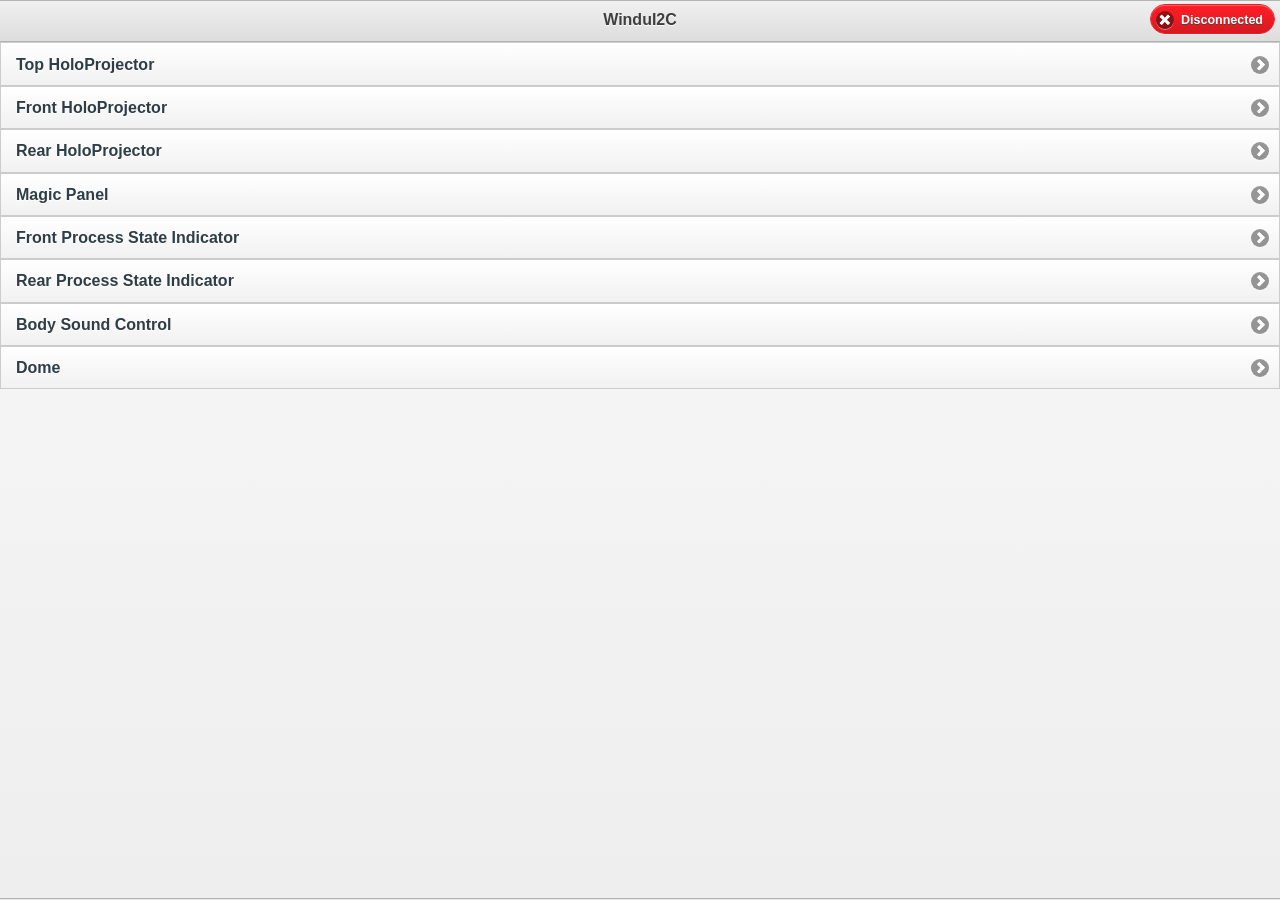
==== wwwTest/index.html @ 6a97ef29 "Added ethernet test website and tools" ====
<html>
<head>
	<meta charset='UTF-8' />
	<title>Windu I2C Device Manager</title>
	<meta name='viewport' content='width=device-width, initial-scale=1'>
	<link href='css/jqm-132.css' rel='stylesheet' />
    <link href="css/HP.css" rel="stylesheet" />
</head>
<body>
	<script src='js/jq-203.js' type='text/javascript'></script>
	<script src='js/jqm-132.js' type='text/javascript'></script>
	
	<script>
		//------------------------------------------------------------------------
		// COMMON FOOTER
		//------------------------------------------------------------------------
		$(document).ready(function() {
			var theFooter = $('#contantfooter-wrapper').html();
  			var allPages = $('div[data-role="page"]');

			for (var i = 1; i < allPages.length; i++) {
				allPages[i].innerHTML = allPages[i].innerHTML + theFooter;
			}
			
			SetConnectedIcon(0);
			WebSocketConnect();
		});
	
		//------------------------------------------------------------------------
		// SOCKET FUNCTIONS
		//------------------------------------------------------------------------
		var socket;
		//var host = "ws://82.50.68.51/";
		var host = "ws://192.168.1.82/";

		function WebSocketConnect() {
			try {
				console.log("Attempting to connect...");
				socket = new WebSocket(host);
				socket.onopen = function(openEvent) {
					console.log("SOCKET OPEN");
					SetConnectedIcon(1);
				};
				socket.onerror = function(errorEvent) {
					console.log("SOCKET ERROR - CODE: " + errorEvent.code + " - REASON: " + errorEvent.reason);
					SetConnectedIcon(0);
				};
				socket.onmessage = function(messageEvent) {
					console.log("SOCKET MESSAGE");
					console.log(messageEvent.data);
					
					// get the command and the value
					var data = messageEvent.data.split('/');
					console.log(data[0]);
					console.log(data[1]);
					
					if (data[0] == "130") {
						var newVolume = parseInt(data[1]);
						SetBodyVolume(newVolume);
					}
						
					SetConnectedIcon(0);
				};
				socket.onclose = function(closeEvent) {
					console.log("CLOSE SOCKET");
					console.log("CLOSE EVENT CODE:" + closeEvent.code);
					console.log("CLOSE EVENT REASON:" + closeEvent.reason);
					SetConnectedIcon(0);
				};
			} catch(exception) {
				console.log("EXCEPTION: " + exception);
			}				
		}
		
		function WebSocketDisconnect() {
			socket.close();
		}
		
		function SendCommand(command) {
		    console.log(command);
			socket.send(command);
		}
		
		
		function SetConnectedIcon(isConnected) {
			if (isConnected == 0) {
				$(".connectButton").buttonMarkup({ icon: "delete" }).buttonMarkup({theme: 'c'});
				$(".connectButton .ui-btn-text").text("Disconnected");
			}
			else {
				$(".connectButton").buttonMarkup({ icon: "check" }).buttonMarkup({theme: 'd'});
				$(".connectButton .ui-btn-text").text("Connected");
			}
		}
		
		window.onbeforeunload = WebSocketDisconnect;
		
		//------------------------------------------------------------------------
		// SOUND FUNCTIONS
		//------------------------------------------------------------------------
		var bodyVolume = 100;

		$(document).on('slidestop', '#bodyVolume', function(event, ui) {
		    var newVolume = $("#bodyVolume").val();
			
		    if (bodyVolume != newVolume) {
				bodyVolume = newVolume;
				SendCommand("131/" + newVolume);
			}
		});		
		
		function BodyPlaySound() {
		    var soundCommand = $('#bodySoundSelection').val();
			
		    if (soundCommand.match("^Choose"))
			    return;
				
		    SendCommand(soundCommand);
		}
		
		function BodyStopSound() {
			SendCommand('130/0');
		}
		
		function SetBodyVolume(newVolume) {
			$("#bodyVolume").val(newVolume);
			$("#bodyVolume").slider('refresh');
		}
		
		//------------------------------------------------------------------------
		// MAGIC PANEL FUNCTIONS
		//------------------------------------------------------------------------
		var magicPanelBrightness = 15;

		$(document).on('change', '#magicPanelBrightness', function(event, ui) {
		    var newBrightness = $("#magicPanelBrightness").val();
			
		    if (magicPanelBrightness != newBrightness) {
				magicPanelBrightness = newBrightness;
				SendCommand("20/2/" + newBrightness);
			}
		});
		
		//------------------------------------------------------------------------
		// PSI FUNCTIONS
		//------------------------------------------------------------------------
		var rearPSIBrightness = 15;
		var frontPSIBrightness = 15;
		
		$(document).on('change', '#frontPSIBrightness', function(event, ui) {
		    var newBrightness = $("#frontPSIBrightness").val();
			
		    if (frontPSIBrightness != newBrightness) {
				frontPSIBrightness = newBrightness;
				SendCommand("11/1/2/" + newBrightness);
			}
		});		
		
		$(document).on('change', '#rearPSIBrightness', function(event, ui) {
		    var newBrightness = $("#rearPSIBrightness").val();
			
		    if (rearPSIBrightness != newBrightness) {
				rearPSIBrightness = newBrightness;
				SendCommand("10/1/2/" + newBrightness);
			}
		});		
		
		//------------------------------------------------------------------------
		// LOGIC FUNCTIONS
		//------------------------------------------------------------------------
		var rearLogicBrightness = 15;
		var frontLogicBrightness = 15;
		
		$(document).on('change', '#frontLogicBrightness', function(event, ui) {
		    var newBrightness = $("#frontLogicBrightness").val();
			
		    if (frontLogicBrightness != newBrightness) {
				frontLogicBrightness = newBrightness;
				SendCommand("11/0/2/" + newBrightness);
			}
		});		
		
		$(document).on('change', '#rearLogicBrightness', function(event, ui) {
		    var newBrightness = $("#rearLogicBrightness").val();
			
		    if (rearLogicBrightness != newBrightness) {
				rearLogicBrightness = newBrightness;
				SendCommand("10/0/2/" + newBrightness);
			}
		});		
	</script>
	
	<div data-role='page' id='StartPage'>
		<div data-role='header'>
			<h1>WinduI2C</h1>
			<a href="" class="connectButton ui-btn-right" data-icon="delete" data-theme="c" onClick="WebSocketConnect();">Disconnected</a>		
		</div>
		<div data-role='content'>
			<ul data-role='listview'>
				<li data-theme="a"><a href='#TopHPPage'>Top HoloProjector</a></li>
				<li data-theme="a"><a href='#FrontHPPagge'>Front HoloProjector</a></li>
				<li data-theme="a"><a href='#RearHPPage'>Rear HoloProjector</a></li>
				<li data-theme="a"><a href='#MagicPanelPage'>Magic Panel</a></li>
<!--				<li data-theme="a"><a href='#FrontTopLogic'>Front Top Logic</a></li>-->
<!--				<li data-theme="a"><a href='#FrontBottomLogic'>Front Bottom Logic</a></li>-->
				<li data-theme="a"><a href='#FrontPSI'>Front Process State Indicator</a></li>
<!--				<li data-theme="a"><a href='#RearLogic'>Rear Logic</a></li>-->
				<li data-theme="a"><a href='#RearPSI'>Rear Process State Indicator</a></li>
				<li data-theme="a"><a href='#BodySoundPage'>Body Sound Control</a></li>
				<li data-theme="a"><a href='#DomePage'>Dome</a></li>
			</ul>
		</div>
		<footer id="contantfooter-wrapper">
			<div data-role='footer'data-position='fixed' data-id="commonFooter">
				<table>
					<tr>
<!--						<td><img src="http://82.50.68.50:8090/?action=stream" width="200"></td>-->
					</tr>
				</table>
			</div>
		</footer>
	</div>
	
	<div data-role='page' id='DomePage' data-add-back-btn='true'>
		<div data-role='header'>
			<h1>Dome</h1>
			<a href="" class="connectButton ui-btn-right" data-icon="delete" data-theme="c" onClick="WebSocketConnect();">Disconnected</a>		
		</div>	
		<div data-role="content">
			<a href="#" data-role="button" data-mini="true" data-theme="c" onClick='SendCommand("128/0");'>LEFT</a>
			<a href="#" data-role="button" data-mini="true" data-theme="c" onClick='SendCommand("128/127");'>STOP</a>
			<a href="#" data-role="button" data-mini="true" data-theme="c" onClick='SendCommand("128/255");'>RIGHT</a>
		</div>
	</div>	
	
	<div data-role='page' id='TopHPPage' data-add-back-btn='true'>
		<div data-role='header'>
			<h1>Top HoloProjector</h1>
			<a href="" class="connectButton ui-btn-right" data-icon="delete" data-theme="c" onClick="WebSocketConnect();">Disconnected</a>		
		</div>
		<div data-role="content">
			<fieldset data-role="controlgroup" data-type="horizontal" data-mini="true">
			    <input type="radio" name="Device26ColorChoice" id="Device26ColorChoiceOff" data-theme="a" onClick='SendCommand("26/2");'>
				<label for="Device26ColorChoiceOff">Off</label>
			    <input type="radio" name="Device26ColorChoice" id="Device26ColorChoiceWhite" data-theme="b" onClick='SendCommand("26/1");'>
				<label for="Device26ColorChoiceWhite">White</label>
			    <input type="radio" name="Device26ColorChoice" id="Device26ColorChoiceRed" data-theme="c" onClick='SendCommand("26/4");'>
				<label for="Device26ColorChoiceRed">Red</label>
			    <input type="radio" name="Device26ColorChoice" id="Device26ColorChoiceMagenta" data-theme="f" onClick='SendCommand("26/13");'>
				<label for="Device26ColorChoiceMagenta">Magenta</label>
			    <input type="radio" name="Device26ColorChoice" id="Device26ColorChoiceGreen" data-theme="d" onClick='SendCommand("26/5");'>
				<label for="Device26ColorChoiceGreen">Green</label>
			    <input type="radio" name="Device26ColorChoice" id="Device26ColorChoiceYellow" data-theme="g" onClick='SendCommand("26/8");'>
				<label for="Device26ColorChoiceYellow">Yellow</label>
			    <input type="radio" name="Device26ColorChoice" id="Device26ColorChoiceBlue" data-theme="e" onClick='SendCommand("26/6");'>
				<label for="Device26ColorChoiceBlue">Blue</label>
			    <input type="radio" name="Device26ColorChoice" id="Device26ColorChoiceCyan" data-theme="h" onClick='SendCommand("26/7");'>
				<label for="Device26ColorChoiceCyan">Cyan</label>
			    <input type="radio" name="Device26ColorChoice" id="Device26ColorChoiceAlarm" data-theme="a" onClick='SendCommand("26/3");'>
				<label for="Device26ColorChoiceAlarm">Alarm</label>
			    <input type="radio" name="Device26ColorChoice" id="Device26ColorChoiceLeia" data-theme="a" onClick='SendCommand("26/9");'>
				<label for="Device26ColorChoiceLeia">Leia</label>
			    <input type="radio" name="Device26ColorChoice" id="Device26ColorChoiceDisco" data-theme="a" onClick='SendCommand("26/10");'>
				<label for="Device26ColorChoiceDisco">Disco</label>
			    <input type="radio" name="Device26ColorChoice" id="Device26ColorChoiceFailure" data-theme="a" onClick='SendCommand("26/11");'>
				<label for="Device26ColorChoiceFailure">Failure</label>
			</fieldset>
		</div>
	</div>
	
	<div data-role='page' id='FrontHPPagge' data-add-back-btn='true'>
		<div data-role='header'>
			<h1>Front HoloProjector</h1>
			<a href="" class="connectButton ui-btn-right" data-icon="delete" data-theme="c" onClick="WebSocketConnect();">Disconnected</a>		
		</div>
		<div data-role="content">
			<h1>Color</h1>
			<fieldset data-role="controlgroup" data-type="horizontal" data-mini="true">
			    <input type="radio" name="Device26ColorChoice" id="Device26ColorChoiceBlack" data-theme="b" onClick='SendCommand("25/1");'>
				<label for="Device26ColorChoiceBlack">Black</label>
			    <input type="radio" name="Device26ColorChoice" id="Device26ColorChoiceWhite" data-theme="b" onClick='SendCommand("25/2");'>
				<label for="Device26ColorChoiceWhite">White</label>
			    <input type="radio" name="Device26ColorChoice" id="Device26ColorChoiceRed" data-theme="b" onClick='SendCommand("25/3");'>
				<label for="Device26ColorChoiceRed">Red</label>
			    <input type="radio" name="Device26ColorChoice" id="Device26ColorChoiceGreen" data-theme="b" onClick='SendCommand("25/4");'>
				<label for="Device26ColorChoiceGreen">Green</label>
			    <input type="radio" name="Device26ColorChoice" id="Device26ColorChoiceBlue" data-theme="b" onClick='SendCommand("25/5");'>
				<label for="Device26ColorChoiceBlue">Blue</label>
			    <input type="radio" name="Device26ColorChoice" id="Device26ColorChoiceMagenta" data-theme="b" onClick='SendCommand("25/6");'>
				<label for="Device26ColorChoiceMagenta">Magenta</label>
			    <input type="radio" name="Device26ColorChoice" id="Device26ColorChoiceYellow" data-theme="b" onClick='SendCommand("25/7");'>
				<label for="Device26ColorChoiceYellow">Yellow</label>
			    <input type="radio" name="Device26ColorChoice" id="Device26ColorChoiceCyan" data-theme="b" onClick='SendCommand("25/8");'>
				<label for="Device26ColorChoiceCyan">Cyan</label>
			    <input type="radio" name="Device26ColorChoice" id="Device26ColorChoiceCustom" data-theme="b" onClick='SendCommand("25/9/" + $("#Device26RedSlider").val() + "/" + $("#Device26GreenSlider").val() + "/" + $("#Device26BlueSlider").val());'>
				<label for="Device26ColorChoiceCustom">Custom</label>
			</fieldset>			
			<fieldset>
				<label for="Device26RedSlider">Red:</label>
				<input data-theme="b" type="range" name="Device26RedSlider" id="Device26RedSlider" min="0" max="255" value="255">
				<label for="Device26GreenSlider">Green:</label>
				<input data-theme="b" type="range" name="Device26GreenSlider" id="Device26GreenSlider" min="0" max="255" value="255">
				<label for="Device26BlueSlider">Blue:</label>
				<input data-theme="b" type="range" name="Device26BlueSlider" id="Device26BlueSlider" min="0" max="255" value="255">
			</fieldset>
			<h1>Activity Modes</h1>
			<fieldset data-role="controlgroup" data-type="horizontal" data-mini="true">
			    <input type="radio" name="Device25ActivityModes" id="Device25ActivityModeOff" data-theme="b" onClick='SendCommand("25/20");'>
				<label for="Device25ActivityModeOff">Off</label>
			    <input type="radio" name="Device25ActivityModes" id="Device25ActivityModeOn" data-theme="b" onClick='SendCommand("25/21");'>
				<label for="Device25ActivityModeOn">On</label>
			    <input type="radio" name="Device25ActivityModes" id="Device25ActivityModeAlarm" data-theme="b" onClick='SendCommand("25/22");'>
				<label for="Device25ActivityModeAlarm">Alarm</label>
			    <input type="radio" name="Device25ActivityModes" id="Device25ActivityModeLeia" data-theme="b" onClick='SendCommand("25/23");'>
				<label for="Device25ActivityModeLeia">Leia</label>
			    <input type="radio" name="Device25ActivityModes" id="Device25ActivityModeDisco" data-theme="b" onClick='SendCommand("25/24");'>
				<label for="Device25ActivityModeDisco">Disco</label>
			    <input type="radio" name="Device25ActivityModes" id="Device25ActivityModeFailure" data-theme="b" onClick='SendCommand("25/25");'>
				<label for="Device25ActivityModeFailure">Failure</label>
			</fieldset>
			<h1>Servo Single</h1>
			<fieldset data-role="controlgroup" data-type="horizontal" data-mini="true">
			    <input type="radio" name="Device25ServoSingle" id="Device25ServoSingleXLeft" data-theme="b" onClick='SendCommand("25/40");'>
				<label for="Device25ServoSingleXLeft">X-Left</label>
			    <input type="radio" name="Device25ServoSingle" id="Device25ServoSingleXCenter" data-theme="b" onClick='SendCommand("25/41");'>
				<label for="Device25ServoSingleXCenter">X-Center</label>
			    <input type="radio" name="Device25ServoSingle" id="Device25ServoSingleXRight" data-theme="b" onClick='SendCommand("25/42");'>
				<label for="Device25ServoSingleXRight">X-Right</label>
			    <input type="radio" name="Device25ServoSingle" id="Device25ServoSingleYLeft" data-theme="b" onClick='SendCommand("25/43");'>
				<label for="Device25ServoSingleYLeft">Y-Left</label>
			    <input type="radio" name="Device25ServoSingle" id="Device25ServoSingleYCenter" data-theme="b" onClick='SendCommand("25/44");'>
				<label for="Device25ServoSingleYCenter">Y-Center</label>
			    <input type="radio" name="Device25ServoSingle" id="Device25ServoSingleYRight" data-theme="b" onClick='SendCommand("25/45");'>
				<label for="Device25ServoSingleYRight">Y-Right</label>
			    <input type="radio" name="Device25ServoSingle" id="Device25ServoSingleXCustom" data-theme="b" onClick='SendCommand("25/46/" + $("#Device25ServoSingleCustom").val());'>
				<label for="Device25ServoSingleXCustom">X-Custom</label>
			    <input type="radio" name="Device25ServoSingle" id="Device25ServoSingleYCustom" data-theme="b" onClick='SendCommand("25/47/" + $("#Device25ServoSingleCustom").val());'>
				<label for="Device25ServoSingleYCustom">Y-Custom</label>
			</fieldset>
			<fieldset>
				<label for="Device25ServoSingleCustom">Value:</label>
				<input data-theme="b" type="range" name="Device25ServoSingleCustom" id="Device25ServoSingleCustom" min="20" max="160" value="90">
			</fieldset>
			<h1>Servo Combined</h1>
			<fieldset data-role="controlgroup" data-type="horizontal" data-mini="true">
			    <input type="radio" name="Device25ServoCombined" id="Device25ServoCombinedTopLeft" data-theme="b" onClick='SendCommand("25/50");'>
				<label for="Device25ServoCombinedTopLeft">TopLeft</label>
			    <input type="radio" name="Device25ServoCombined" id="Device25ServoCombinedTopCenter" data-theme="b" onClick='SendCommand("25/51");'>
				<label for="Device25ServoCombinedTopCenter">TopCenter</label>
			    <input type="radio" name="Device25ServoCombined" id="Device25ServoCombinedTopRight" data-theme="b" onClick='SendCommand("25/52");'>
				<label for="Device25ServoCombinedTopRight">TopRight</label>
			    <input type="radio" name="Device25ServoCombined" id="Device25ServoCombinedCenterLeft" data-theme="b" onClick='SendCommand("25/53");'>
				<label for="Device25ServoCombinedCenterLeft">CenterLeft</label>
			    <input type="radio" name="Device25ServoCombined" id="Device25ServoCombinedCenterCenter" data-theme="b" onClick='SendCommand("25/54");'>
				<label for="Device25ServoCombinedCenterCenter">CenterCenter</label>
			    <input type="radio" name="Device25ServoCombined" id="Device25ServoCombinedCenterRight" data-theme="b" onClick='SendCommand("25/55");'>
				<label for="Device25ServoCombinedCenterRight">CenterRight</label>
			    <input type="radio" name="Device25ServoCombined" id="Device25ServoCombinedBottomLeft" data-theme="b" onClick='SendCommand("25/56");'>
				<label for="Device25ServoCombinedBottomLeft">BottomLeft</label>
			    <input type="radio" name="Device25ServoCombined" id="Device25ServoCombinedBottomCenter" data-theme="b" onClick='SendCommand("25/57");'>
				<label for="Device25ServoCombinedBottomCenter">BottomCenter</label>
			    <input type="radio" name="Device25ServoCombined" id="Device25ServoCombinedBottomRight" data-theme="b" onClick='SendCommand("25/58");'>
				<label for="Device25ServoCombinedBottomRight">BottomRight</label>
			    <input type="radio" name="Device25ServoCombined" id="Device25ServoCombinedBoth" data-theme="b" onClick='SendCommand("25/59/" + $("#Device25ServoCombinedCustomX").val() + "/" + $("#Device25ServoCombinedCustomY").val());'>
				<label for="Device25ServoCombinedBoth">Both</label>
			</fieldset>
			<fieldset>
				<label for="Device25ServoCombinedCustomX">X-Value:</label>
				<input data-theme="b" type="range" name="Device25ServoCombinedCustomX" id="Device25ServoCombinedCustomX" min="20" max="160" value="90">
				<label for="Device25ServoCombinedCustomY">Y-Value:</label>
				<input data-theme="b" type="range" name="Device25ServoCombinedCustomY" id="Device25ServoCombinedCustomY" min="20" max="160" value="90">
			</fieldset>
			<h1>Twitch</h1>
			<fieldset data-role="controlgroup" data-type="horizontal" data-mini="true">
			    <input type="radio" name="Device25Twitch" id="Device25TwitchOff" data-theme="b" onClick='SendCommand("25/60");'>
				<label for="Device25TwitchOff">Off</label>
			    <input type="radio" name="Device25Twitch" id="Device25TwitchOn" data-theme="b" onClick='SendCommand("25/61");'>
				<label for="Device25TwitchOn">On</label>
			    <input type="radio" name="Device25Twitch" id="Device25TwitchFrequency" data-theme="b" onClick='SendCommand("25/62/" + $("#Device25TwitchFrequencySlider").val());'>
				<label for="Device25TwitchFrequency">Frequency</label>
			</fieldset>
			<fieldset>
				<label for="Device25TwitchFrequencySlider">Value:</label>
				<input data-theme="b" type="range" name="Device25TwitchFrequencySlider" id="Device25TwitchFrequencySlider" min="0" max="255" value="90">
			</fieldset>
		</div>
	</div>
	
	<div data-role='page' id='RearHPPage' data-add-back-btn='true'>
		<div data-role='header'>
			<h1>Rear HoloProjector</h1>
			<a href="" class="connectButton ui-btn-right" data-icon="delete" data-theme="c" onClick="WebSocketConnect();">Disconnected</a>		
		</div>
		<div data-role="content">
			<fieldset data-role="controlgroup" data-type="horizontal" data-mini="true">
			    <input type="radio" name="Device26ColorChoice" id="Device26ColorChoiceOff" data-theme="a" onClick='SendCommand("27/2");'>
				<label for="Device26ColorChoiceOff">Off</label>
			    <input type="radio" name="Device26ColorChoice" id="Device26ColorChoiceWhite" data-theme="b" onClick='SendCommand("27/1");'>
				<label for="Device26ColorChoiceWhite">White</label>
			    <input type="radio" name="Device26ColorChoice" id="Device26ColorChoiceRed" data-theme="c" onClick='SendCommand("27/4");'>
				<label for="Device26ColorChoiceRed">Red</label>
			    <input type="radio" name="Device26ColorChoice" id="Device26ColorChoiceMagenta" data-theme="f" onClick='SendCommand("27/13");'>
				<label for="Device26ColorChoiceMagenta">Magenta</label>
			    <input type="radio" name="Device26ColorChoice" id="Device26ColorChoiceGreen" data-theme="d" onClick='SendCommand("27/5");'>
				<label for="Device26ColorChoiceGreen">Green</label>
			    <input type="radio" name="Device26ColorChoice" id="Device26ColorChoiceYellow" data-theme="g" onClick='SendCommand("27/8");'>
				<label for="Device26ColorChoiceYellow">Yellow</label>
			    <input type="radio" name="Device26ColorChoice" id="Device26ColorChoiceBlue" data-theme="e" onClick='SendCommand("27/6");'>
				<label for="Device26ColorChoiceBlue">Blue</label>
			    <input type="radio" name="Device26ColorChoice" id="Device26ColorChoiceCyan" data-theme="h" onClick='SendCommand("27/7");'>
				<label for="Device26ColorChoiceCyan">Cyan</label>
			    <input type="radio" name="Device26ColorChoice" id="Device26ColorChoiceAlarm" data-theme="a" onClick='SendCommand("27/3");'>
				<label for="Device26ColorChoiceAlarm">Alarm</label>
			    <input type="radio" name="Device26ColorChoice" id="Device26ColorChoiceLeia" data-theme="a" onClick='SendCommand("27/9");'>
				<label for="Device26ColorChoiceLeia">Leia</label>
			    <input type="radio" name="Device26ColorChoice" id="Device26ColorChoiceDisco" data-theme="a" onClick='SendCommand("27/10");'>
				<label for="Device26ColorChoiceDisco">Disco</label>
			    <input type="radio" name="Device26ColorChoice" id="Device26ColorChoiceFailure" data-theme="a" onClick='SendCommand("27/11");'>
				<label for="Device26ColorChoiceFailure">Failure</label>
			</fieldset>
		</div>
	</div>	
	
	<div data-role='page' id='MagicPanelPage' data-add-back-btn='true'>
		<div data-role='header'>
			<h1>Magic Panel</h1>
			<a href="" class="connectButton ui-btn-right" data-icon="delete" data-theme="c" onClick="WebSocketConnect();">Disconnected</a>		
		</div>
		<div data-role="content">
			<fieldset data-role="controlgroup" data-type="horizontal" data-mini="true">
			    <input type="radio" name="Device20Choice" id="Device20Off" data-theme="a" onClick='SendCommand("20/1");'>
				<label for="Device20Off">Off</label>
			    <input type="radio" name="Device20Choice" id="Device20On" data-theme="a" onClick='SendCommand("20/0");'>
				<label for="Device20On">On</label>
			    <input type="radio" name="Device20Choice" id="Device20Random" data-theme="a" onClick='SendCommand("20/4");'>
				<label for="Device20Random">Random</label>
			    <input type="radio" name="Device20Choice" id="Device20Alarm" data-theme="a" onClick='SendCommand("20/3/0");'>
				<label for="Device20Alarm">Alarm</label>
			    <input type="radio" name="Device20Choice" id="Device20TopBottom" data-theme="a" onClick='SendCommand("20/3/1");'>
				<label for="Device20TopBottom">Top Bottom</label>
			    <input type="radio" name="Device20Choice" id="Device20LeftRight" data-theme="a" onClick='SendCommand("20/3/2");'>
				<label for="Device20LeftRight">Left Right</label>
			    <input type="radio" name="Device20Choice" id="Device20Quad" data-theme="a" onClick='SendCommand("20/3/3");'>
				<label for="Device20Quad">Quad</label>
			    <input type="radio" name="Device20Choice" id="Device20QuadCounterClockwise" data-theme="a" onClick='SendCommand("20/3/4");'>
				<label for="Device20QuadCounterClockwise">Quad Counter-clockwise</label>
			    <input type="radio" name="Device20Choice" id="Device20QuadClockwise" data-theme="a" onClick='SendCommand("20/3/5");'>
				<label for="Device20QuadClockwise">Quad Clockwise</label>
			    <input type="radio" name="Device20Choice" id="Device20HorizontalUp" data-theme="a" onClick='SendCommand("20/3/6");'>
				<label for="Device20HorizontalUp">Horizontal Up</label>
			    <input type="radio" name="Device20Choice" id="Device20HorizontalDown" data-theme="a" onClick='SendCommand("20/3/7");'>
				<label for="Device20HorizontalDown">Horizontal Down</label>
			    <input type="radio" name="Device20Choice" id="Device20HorizontalOscillate" data-theme="a" onClick='SendCommand("20/3/8");'>
				<label for="Device20HorizontalOscillate">Horizontal Oscillate</label>
			    <input type="radio" name="Device20Choice" id="Device20VerticalUp" data-theme="a" onClick='SendCommand("20/3/9");'>
				<label for="Device20VerticalUp">Vertical Up</label>
			    <input type="radio" name="Device20Choice" id="Device20VerticalDown" data-theme="a" onClick='SendCommand("20/3/10");'>
				<label for="Device20VerticalDown">Vertical Down</label>
			    <input type="radio" name="Device20Choice" id="Device20VerticalOscillate" data-theme="a" onClick='SendCommand("20/3/11");'>
				<label for="Device20VerticalOscillate">Vertical Oscillate</label>
			    <input type="radio" name="Device20Choice" id="Device20PixelOne" data-theme="a" onClick='SendCommand("20/3/12");'>
				<label for="Device20PixelOne">Pixel One</label>
			    <input type="radio" name="Device20Choice" id="Device20PixelTwo" data-theme="a" onClick='SendCommand("20/3/13");'>
				<label for="Device20PixelTwo">Pixel Two</label>
			    <input type="radio" name="Device20Choice" id="Device20PixelRandom" data-theme="a" onClick='SendCommand("20/3/14");'>
				<label for="Device20PixelRandom">Pixel Random</label>
			    <input type="radio" name="Device20Choice" id="Device20String" data-theme="a" onClick='SendCommand("20/3/15");'>
				<label for="Device20String">String</label>
			</fieldset>
			<div data-role="fieldcontain">
				<label for="magicPanelBrightness">Brightness:</label>
				<input data-theme="a" type="range" id="magicPanelBrightness" value="15" min="0" max="15"  />
			</div>
		</div>
	</div>	
	
	<div data-role='page' id='FrontTopLogic' data-add-back-btn='true'>
		<div data-role='header'>
			<h1>Front Top Logic</h1>
			<a href="" class="connectButton ui-btn-right" data-icon="delete" data-theme="c" onClick="WebSocketConnect();">Disconnected</a>		
		</div>
		<div data-role="content">
			Front Top Logic Content Goes Here
		</div>
	</div>	
	
	<div data-role='page' id='FrontBottomLogic' data-add-back-btn='true'>
		<div data-role='header'>
			<h1>Front Bottom Logic</h1>
			<a href="" class="connectButton ui-btn-right" data-icon="delete" data-theme="c" onClick="WebSocketConnect();">Disconnected</a>		
		</div>
		<div data-role="content">
			Front Bottom Logic Content Goes Here
		</div>
	</div>	

	<div data-role='page' id='FrontPSI' data-add-back-btn='true'>
		<div data-role='header'>
			<h1>Front Process State Indicator</h1>
			<a href="" class="connectButton ui-btn-right" data-icon="delete" data-theme="c" onClick="WebSocketConnect();">Disconnected</a>		
		</div>
		<div data-role="content">
			<fieldset data-role="controlgroup" data-type="horizontal" data-mini="true">
				<input type="radio" name="Device11Choice" id="Device11Off" data-theme="a" onClick='SendCommand("11/1/1");'>
				<label for="Device11Off">Off</label>
				<input type="radio" name="Device11Choice" id="Device11On" data-theme="a" onClick='SendCommand("11/1/0");'>
				<label for="Device11On">On</label>
				<input type="radio" name="Device11Choice" id="Device11Normal" data-theme="a" onClick='SendCommand("11/1/3/0");'>
				<label for="Device11Normal">Normal</label>
				<input type="radio" name="Device11Choice" id="Device11Alarm" data-theme="a" onClick='SendCommand("11/1/3/1");'>
				<label for="Device11Alarm">Alarm</label>
				<input type="radio" name="Device11Choice" id="Device11Spin" data-theme="a" onClick='SendCommand("11/1/3/2");'>
				<label for="Device11Spin">Spin</label>
				<input type="radio" name="Device11Choice" id="Device11Ring" data-theme="a" onClick='SendCommand("11/1/3/3");'>
				<label for="Device11Ring">Ring</label>
				<input type="radio" name="Device11Choice" id="Device11UpDown" data-theme="a" onClick='SendCommand("11/1/3/4");'>
				<label for="Device11UpDown">UpDown</label>
				<input type="radio" name="Device11Choice" id="Device11LeftRight" data-theme="a" onClick='SendCommand("11/1/3/5");'>
				<label for="Device11LeftRight">LeftRight</label>
			</fieldset>
			<div data-role="fieldcontain">
				<label for="frontPSIBrightness">Brightness:</label>
				<input data-theme="a" type="range" id="frontPSIBrightness" value="15" min="0" max="15"  />
			</div>
		</div>
	</div>	

	<div data-role='page' id='RearLogic' data-add-back-btn='true'>
		<div data-role='header'>
			<h1>Rear Logic</h1>
			<a href="" class="connectButton ui-btn-right" data-icon="delete" data-theme="c" onClick="WebSocketConnect();">Disconnected</a>		
		</div>
		<div data-role="content">
			Rear Logic Content Goes Here
		</div>
	</div>	

	<div data-role='page' id='RearPSI' data-add-back-btn='true'>
		<div data-role='header'>
			<h1>Rear Process State Indicator</h1>
			<a href="" class="connectButton ui-btn-right" data-icon="delete" data-theme="c" onClick="WebSocketConnect();">Disconnected</a>		
		</div>
		<div data-role="content">
			<fieldset data-role="controlgroup" data-type="horizontal" data-mini="true">
				<input type="radio" name="Device10Choice" id="Device10Off" data-theme="a" onClick='SendCommand("10/1/1");'>
				<label for="Device10Off">Off</label>
				<input type="radio" name="Device10Choice" id="Device10On" data-theme="a" onClick='SendCommand("10/1/0");'>
				<label for="Device10On">On</label>
				<input type="radio" name="Device10Choice" id="Device10Normal" data-theme="a" onClick='SendCommand("10/1/3/0");'>
				<label for="Device10Normal">Normal</label>
				<input type="radio" name="Device10Choice" id="Device10Alarm" data-theme="a" onClick='SendCommand("10/1/3/1");'>
				<label for="Device10Alarm">Alarm</label>
				<input type="radio" name="Device10Choice" id="Device10Spin" data-theme="a" onClick='SendCommand("10/1/3/2");'>
				<label for="Device10Spin">Spin</label>
				<input type="radio" name="Device10Choice" id="Device10Ring" data-theme="a" onClick='SendCommand("10/1/3/3");'>
				<label for="Device10Ring">Ring</label>
				<input type="radio" name="Device10Choice" id="Device10UpDown" data-theme="a" onClick='SendCommand("10/1/3/4");'>
				<label for="Device10UpDown">UpDown</label>
				<input type="radio" name="Device10Choice" id="Device10LeftRight" data-theme="a" onClick='SendCommand("10/1/3/5");'>
				<label for="Device10LeftRight">LeftRight</label>
			</fieldset>
			<div data-role="fieldcontain">
				<label for="rearPSIBrightness">Brightness:</label>
				<input data-theme="a" type="range" id="rearPSIBrightness" value="15" min="0" max="15"  />
			</div>
		</div>
	</div>	

	<div data-role='page' id='BodySoundPage' data-add-back-btn='true'>
		<div data-role='header'>
			<h1>Body Sound Control</h1>
			<a href="" class="connectButton ui-btn-right" data-icon="delete" data-theme="c" onClick="WebSocketConnect();">Disconnected</a>		
		</div>
		<div data-role="content">
			<div data-role="fieldcontain">
				<label for="bodyVolume">Body Volume:</label>
				<input data-theme="a" type="range" id="bodyVolume" value="50" min="0" max="255" step="5" />
			</div>
			<div data-role="fieldcontain">
			    <label for="bodySoundSelection">Sound Selection:</label>
				<select name="bodySoundSelection" id="bodySoundSelection" data-theme="a" data-mini="true">
				    <option>Choose..</option>
				    <optgroup label="Common">
				        <option value="130/1">001Scream</option>
				        <option value="130/2">002Chort</option>
				        <option value="130/3">003Doodo</option>
				        <option value="130/4">004WolfW</option>
				        <option value="130/5">005Leia</option>
				        <option value="130/6">006Short</option>
				        <option value="130/7">007Patro</option>
				        <option value="130/8">008Annoy</option>
				    </optgroup>
					<optgroup label="Music">
				        <option value="130/9">009Theme</option>
				        <option value="130/10">010Canti</option>
				        <option value="130/11">011Emper</option>
				        <option value="130/12">012Choru</option>
					</optgroup>
					<optgroup label="Alarm">
				        <option value="130/13">013Alarm</option>
				        <option value="130/14">014Alarm</option>
				        <option value="130/15">015Alarm</option>
				        <option value="130/16">016Alarm</option>
					</optgroup>
					<optgroup label="Miscellaneous">
				        <option value="130/17">017Misc3</option>
				        <option value="130/18">018Misc7</option>
				        <option value="130/19">019Misc1</option>
				        <option value="130/20">020Misc1</option>
				        <option value="130/21">021Misc1</option>
				        <option value="130/22">022Misc2</option>
				        <option value="130/23">023Misc3</option>
				        <option value="130/24">024Misc3</option>
					</optgroup>
					<optgroup label="Oooh">
				        <option value="130/25">025Ooh1</option>
				        <option value="130/26">026Ooh2</option>
				        <option value="130/27">027Ooh3</option>
				        <option value="130/28">028Ooh4</option>
				        <option value="130/29">029Ooh5</option>
				        <option value="130/30">030Ooh6</option>
				        <option value="130/31">031Ooh7</option>
					</optgroup>
					<optgroup label="Sent">
				        <option value="130/32">032Sent1</option>
				        <option value="130/33">033Sent2</option>
				        <option value="130/34">034Sent3</option>
				        <option value="130/35">035Sent4</option>
				        <option value="130/36">036Sent5</option>
				        <option value="130/37">037Sent6</option>
				        <option value="130/38">038Sent7</option>
				        <option value="130/39">039Sent8</option>
				        <option value="130/40">040Sent9</option>
				        <option value="130/41">041Sent1</option>
				        <option value="130/42">042Sent1</option>
				        <option value="130/43">043Sent1</option>
				        <option value="130/44">044Sent1</option>
				        <option value="130/45">045Sent1</option>
				        <option value="130/46">046Sent1</option>
				        <option value="130/47">047Sent1</option>
				        <option value="130/48">048Sent1</option>
				        <option value="130/49">049Sent1</option>
				        <option value="130/50">050Sent1</option>
				        <option value="130/51">051Sent2</option>
					</optgroup>
					<optgroup label="Hum">
				        <option value="130/52">052Hum19</option>
				        <option value="130/53">053Hum20</option>
					</optgroup>
				</select>
				<a href="#" data-role="button" data-mini="true" data-theme="d" onClick='BodyPlaySound();'>Play Sound</a>
				<a href="#" data-role="button" data-mini="true" data-theme="c" onClick='BodyStopSound();'>Stop Sound</a>
			</div>
		</div>
	</div>
	
	<!--<script src="js/stick.js" type="text/javascript"></script>
	<script src="js/r2d2stk.js" type="text/javascript"></script>
	-->
</body>
</html>
---- wwwTest/css/HP.css ----
/*!
* jQuery Mobile 1.3.2
* Git HEAD hash: 528cf0e96940644ea644096bfeb913ed920ffaef <> Date: Fri Jul 19 2013 22:17:57 UTC
* http://jquerymobile.com
*
* Copyright 2010, 2013 jQuery Foundation, Inc. and other contributors
* Released under the MIT license.
* http://jquery.org/license
*
*/

.ui-bar-a{border:1px solid #b3b3b3 ;background:#eeeeee ;color:#3e3e3e ;font-weight:bold;text-shadow:0  1px  0  #ffffff ;background-image:-webkit-gradient(linear,left top,left bottom,from( #f0f0f0 ),to( #dddddd )); background-image:-webkit-linear-gradient( #f0f0f0,#dddddd ); background-image:   -moz-linear-gradient( #f0f0f0,#dddddd ); background-image:    -ms-linear-gradient( #f0f0f0,#dddddd ); background-image:     -o-linear-gradient( #f0f0f0,#dddddd ); background-image:        linear-gradient( #f0f0f0,#dddddd );}.ui-bar-a .ui-link-inherit{color:#3e3e3e ;}.ui-bar-a a.ui-link{color:#7cc4e7 ;font-weight:bold;}.ui-bar-a a.ui-link:visited{   color:#2489ce ;}.ui-bar-a a.ui-link:hover{color:#2489ce ;}.ui-bar-a a.ui-link:active{color:#2489ce ;}.ui-bar-a,.ui-bar-a input,.ui-bar-a select,.ui-bar-a textarea,.ui-bar-a button{     font-family:Helvetica,Arial,sans-serif ;}.ui-body-a,.ui-overlay-a{border:1px solid #aaaaaa ;color:#333333 ;text-shadow:0  1px  0  #ffffff ;background:#f9f9f9 ;background-image:-webkit-gradient(linear,left top,left bottom,from( #f9f9f9 ),to( #eeeeee )); background-image:-webkit-linear-gradient( #f9f9f9,#eeeeee ); background-image:   -moz-linear-gradient( #f9f9f9,#eeeeee ); background-image:    -ms-linear-gradient( #f9f9f9,#eeeeee ); background-image:     -o-linear-gradient( #f9f9f9,#eeeeee ); background-image:        linear-gradient( #f9f9f9,#eeeeee );}.ui-overlay-a{background-image:none;border-width:0;}.ui-body-a,.ui-body-a input,.ui-body-a select,.ui-body-a textarea,.ui-body-a button{     font-family:Helvetica,Arial,sans-serif ;}.ui-body-a .ui-link-inherit{color:#333333 ;}.ui-body-a .ui-link{color:#2489ce ;font-weight:bold;}.ui-body-a .ui-link:visited{   color:#2489ce ;}.ui-body-a .ui-link:hover{color:#2489ce ;}.ui-body-a .ui-link:active{color:#2489ce ;}.ui-btn-up-a{border:1px solid #cccccc ;background:#eeeeee ;font-weight:bold;color:#2f3e46 ;text-shadow:0  1px  0  #ffffff ;background-image:-webkit-gradient(linear,left top,left bottom,from( #ffffff ),to( #f1f1f1 )); background-image:-webkit-linear-gradient( #ffffff,#f1f1f1 ); background-image:   -moz-linear-gradient( #ffffff,#f1f1f1 ); background-image:    -ms-linear-gradient( #ffffff,#f1f1f1 ); background-image:     -o-linear-gradient( #ffffff,#f1f1f1 ); background-image:        linear-gradient( #ffffff,#f1f1f1 );}.ui-btn-up-a:visited,.ui-btn-up-a a.ui-link-inherit{color:#2f3e46 ;}.ui-btn-hover-a{border:1px solid #bbbbbb ;background:#dfdfdf ;font-weight:bold;color:#2f3e46 ;text-shadow:0  1px  0  #ffffff ;background-image:-webkit-gradient(linear,left top,left bottom,from( #f6f6f6 ),to( #e0e0e0 )); background-image:-webkit-linear-gradient( #f6f6f6,#e0e0e0 ); background-image:   -moz-linear-gradient( #f6f6f6,#e0e0e0 ); background-image:    -ms-linear-gradient( #f6f6f6,#e0e0e0 ); background-image:     -o-linear-gradient( #f6f6f6,#e0e0e0 ); background-image:        linear-gradient( #f6f6f6,#e0e0e0 );}.ui-btn-hover-a:visited,.ui-btn-hover-a:hover,.ui-btn-hover-a a.ui-link-inherit{color:#2f3e46 ;}.ui-btn-down-a{border:1px solid #bbbbbb ;background:#d6d6d6 ;font-weight:bold;color:#2f3e46 ;text-shadow:0  1px  0  #ffffff ;background-image:-webkit-gradient(linear,left top,left bottom,from( #d0d0d0 ),to( #dfdfdf )); background-image:-webkit-linear-gradient( #d0d0d0,#dfdfdf ); background-image:   -moz-linear-gradient( #d0d0d0,#dfdfdf ); background-image:    -ms-linear-gradient( #d0d0d0,#dfdfdf ); background-image:     -o-linear-gradient( #d0d0d0,#dfdfdf ); background-image:        linear-gradient( #d0d0d0,#dfdfdf );}.ui-btn-down-a:visited,.ui-btn-down-a:hover,.ui-btn-down-a a.ui-link-inherit{color:#2f3e46 ;}.ui-btn-up-a,.ui-btn-hover-a,.ui-btn-down-a{     font-family:Helvetica,Arial,sans-serif ;text-decoration:none;}.ui-bar-b{border:1px solid #ffffff ;background:#ffffff ;color:#000000 ;font-weight:bold;text-shadow:0  1px  0  #eeeeee ;background-image:-webkit-gradient(linear,left top,left bottom,from( #FFFFFF ),to( #e5e5e5 )); background-image:-webkit-linear-gradient( #FFFFFF,#e5e5e5 ); background-image:   -moz-linear-gradient( #FFFFFF,#e5e5e5 ); background-image:    -ms-linear-gradient( #FFFFFF,#e5e5e5 ); background-image:     -o-linear-gradient( #FFFFFF,#e5e5e5 ); background-image:        linear-gradient( #FFFFFF,#e5e5e5 );}.ui-bar-b .ui-link-inherit{color:#000000 ;}.ui-bar-b a.ui-link{color:#7cc4e7 ;font-weight:bold;}.ui-bar-b a.ui-link:visited{   color:#2489ce ;}.ui-bar-b a.ui-link:hover{color:#2489ce ;}.ui-bar-b a.ui-link:active{color:#2489ce ;}.ui-bar-b,.ui-bar-b input,.ui-bar-b select,.ui-bar-b textarea,.ui-bar-b button{     font-family:Helvetica,Arial,sans-serif ;}.ui-body-b,.ui-overlay-b{border:1px solid #aaaaaa ;color:#333333 ;text-shadow:0  1px  0  #ffffff ;background:#f9f9f9 ;background-image:-webkit-gradient(linear,left top,left bottom,from( #f9f9f9 ),to( #eeeeee )); background-image:-webkit-linear-gradient( #f9f9f9,#eeeeee ); background-image:   -moz-linear-gradient( #f9f9f9,#eeeeee ); background-image:    -ms-linear-gradient( #f9f9f9,#eeeeee ); background-image:     -o-linear-gradient( #f9f9f9,#eeeeee ); background-image:        linear-gradient( #f9f9f9,#eeeeee );}.ui-overlay-b{background-image:none;border-width:0;}.ui-body-b,.ui-body-b input,.ui-body-b select,.ui-body-b textarea,.ui-body-b button{     font-family:Helvetica,Arial,sans-serif ;}.ui-body-b .ui-link-inherit{color:#333333 ;}.ui-body-b .ui-link{color:#2489ce ;font-weight:bold;}.ui-body-b .ui-link:visited{   color:#2489ce ;}.ui-body-b .ui-link:hover{color:#2489ce ;}.ui-body-b .ui-link:active{color:#2489ce ;}.ui-btn-up-b{border:1px solid #ffffff ;background:#ffffff ;font-weight:bold;color:#000000 ;text-shadow:0  1px  0  #eeeeee ;background-image:-webkit-gradient(linear,left top,left bottom,from( #FFFFFF ),to( #e5e5e5 )); background-image:-webkit-linear-gradient( #FFFFFF,#e5e5e5 ); background-image:   -moz-linear-gradient( #FFFFFF,#e5e5e5 ); background-image:    -ms-linear-gradient( #FFFFFF,#e5e5e5 ); background-image:     -o-linear-gradient( #FFFFFF,#e5e5e5 ); background-image:        linear-gradient( #FFFFFF,#e5e5e5 );}.ui-btn-up-b:visited,.ui-btn-up-b a.ui-link-inherit{color:#000000 ;}.ui-btn-hover-b{border:1px solid #FFFFFF ;background:#FFFFFF ;font-weight:bold;color:#000000 ;text-shadow:0  1px  0  #eeeeee ;background-image:-webkit-gradient(linear,left top,left bottom,from( #FFFFFF ),to( #e5e5e5 )); background-image:-webkit-linear-gradient( #FFFFFF,#e5e5e5 ); background-image:   -moz-linear-gradient( #FFFFFF,#e5e5e5 ); background-image:    -ms-linear-gradient( #FFFFFF,#e5e5e5 ); background-image:     -o-linear-gradient( #FFFFFF,#e5e5e5 ); background-image:        linear-gradient( #FFFFFF,#e5e5e5 );}.ui-btn-hover-b:visited,.ui-btn-hover-b:hover,.ui-btn-hover-b a.ui-link-inherit{color:#000000 ;}.ui-btn-down-b{border:1px solid #FFFFFF ;background:#FFFFFF ;font-weight:bold;color:#000000 ;text-shadow:0  1px  0  #eeeeee ;background-image:-webkit-gradient(linear,left top,left bottom,from( #e5e5e5 ),to( #FFFFFF )); background-image:-webkit-linear-gradient( #e5e5e5,#FFFFFF ); background-image:   -moz-linear-gradient( #e5e5e5,#FFFFFF ); background-image:    -ms-linear-gradient( #e5e5e5,#FFFFFF ); background-image:     -o-linear-gradient( #e5e5e5,#FFFFFF ); background-image:        linear-gradient( #e5e5e5,#FFFFFF );}.ui-btn-down-b:visited,.ui-btn-down-b:hover,.ui-btn-down-b a.ui-link-inherit{color:#000000 ;}.ui-btn-up-b,.ui-btn-hover-b,.ui-btn-down-b{     font-family:Helvetica,Arial,sans-serif ;text-decoration:none;}.ui-bar-c{border:1px solid #ed1c24 ;background:#ed1c24 ;color:#ffffff ;font-weight:bold;text-shadow:0  1px  0  #444444 ;background-image:-webkit-gradient(linear,left top,left bottom,from( #FF1e27 ),to( #d51920 )); background-image:-webkit-linear-gradient( #FF1e27,#d51920 ); background-image:   -moz-linear-gradient( #FF1e27,#d51920 ); background-image:    -ms-linear-gradient( #FF1e27,#d51920 ); background-image:     -o-linear-gradient( #FF1e27,#d51920 ); background-image:        linear-gradient( #FF1e27,#d51920 );}.ui-bar-c .ui-link-inherit{color:#ffffff ;}.ui-bar-c a.ui-link{color:#7cc4e7 ;font-weight:bold;}.ui-bar-c a.ui-link:visited{   color:#2489ce ;}.ui-bar-c a.ui-link:hover{color:#2489ce ;}.ui-bar-c a.ui-link:active{color:#2489ce ;}.ui-bar-c,.ui-bar-c input,.ui-bar-c select,.ui-bar-c textarea,.ui-bar-c button{     font-family:Helvetica,Arial,sans-serif ;}.ui-body-c,.ui-overlay-c{border:1px solid #aaaaaa ;color:#333333 ;text-shadow:0  1px  0  #ffffff ;background:#f9f9f9 ;background-image:-webkit-gradient(linear,left top,left bottom,from( #f9f9f9 ),to( #eeeeee )); background-image:-webkit-linear-gradient( #f9f9f9,#eeeeee ); background-image:   -moz-linear-gradient( #f9f9f9,#eeeeee ); background-image:    -ms-linear-gradient( #f9f9f9,#eeeeee ); background-image:     -o-linear-gradient( #f9f9f9,#eeeeee ); background-image:        linear-gradient( #f9f9f9,#eeeeee );}.ui-overlay-c{background-image:none;border-width:0;}.ui-body-c,.ui-body-c input,.ui-body-c select,.ui-body-c textarea,.ui-body-c button{     font-family:Helvetica,Arial,sans-serif ;}.ui-body-c .ui-link-inherit{color:#333333 ;}.ui-body-c .ui-link{color:#2489ce ;font-weight:bold;}.ui-body-c .ui-link:visited{   color:#2489ce ;}.ui-body-c .ui-link:hover{color:#2489ce ;}.ui-body-c .ui-link:active{color:#2489ce ;}.ui-btn-up-c{border:1px solid #ed1c24 ;background:#ed1c24 ;font-weight:bold;color:#ffffff ;text-shadow:0  1px  0  #444444 ;background-image:-webkit-gradient(linear,left top,left bottom,from( #FF1e27 ),to( #d51920 )); background-image:-webkit-linear-gradient( #FF1e27,#d51920 ); background-image:   -moz-linear-gradient( #FF1e27,#d51920 ); background-image:    -ms-linear-gradient( #FF1e27,#d51920 ); background-image:     -o-linear-gradient( #FF1e27,#d51920 ); background-image:        linear-gradient( #FF1e27,#d51920 );}.ui-btn-up-c:visited,.ui-btn-up-c a.ui-link-inherit{color:#ffffff ;}.ui-btn-hover-c{border:1px solid #FF2029 ;background:#FF2029 ;font-weight:bold;color:#ffffff ;text-shadow:0  1px  0  #444444 ;background-image:-webkit-gradient(linear,left top,left bottom,from( #FF232d ),to( #e51c24 )); background-image:-webkit-linear-gradient( #FF232d,#e51c24 ); background-image:   -moz-linear-gradient( #FF232d,#e51c24 ); background-image:    -ms-linear-gradient( #FF232d,#e51c24 ); background-image:     -o-linear-gradient( #FF232d,#e51c24 ); background-image:        linear-gradient( #FF232d,#e51c24 );}.ui-btn-hover-c:visited,.ui-btn-hover-c:hover,.ui-btn-hover-c a.ui-link-inherit{color:#ffffff ;}.ui-btn-down-c{border:1px solid #FF2029 ;background:#FF2029 ;font-weight:bold;color:#ffffff ;text-shadow:0  1px  0  #444444 ;background-image:-webkit-gradient(linear,left top,left bottom,from( #e51c24 ),to( #FF232d )); background-image:-webkit-linear-gradient( #e51c24,#FF232d ); background-image:   -moz-linear-gradient( #e51c24,#FF232d ); background-image:    -ms-linear-gradient( #e51c24,#FF232d ); background-image:     -o-linear-gradient( #e51c24,#FF232d ); background-image:        linear-gradient( #e51c24,#FF232d );}.ui-btn-down-c:visited,.ui-btn-down-c:hover,.ui-btn-down-c a.ui-link-inherit{color:#ffffff ;}.ui-btn-up-c,.ui-btn-hover-c,.ui-btn-down-c{     font-family:Helvetica,Arial,sans-serif ;text-decoration:none;}.ui-bar-d{border:1px solid #009245 ;background:#009245 ;color:#ffffff ;font-weight:bold;text-shadow:0  1px  0  #444444 ;background-image:-webkit-gradient(linear,left top,left bottom,from( #00a04b ),to( #00833e )); background-image:-webkit-linear-gradient( #00a04b,#00833e ); background-image:   -moz-linear-gradient( #00a04b,#00833e ); background-image:    -ms-linear-gradient( #00a04b,#00833e ); background-image:     -o-linear-gradient( #00a04b,#00833e ); background-image:        linear-gradient( #00a04b,#00833e );}.ui-bar-d .ui-link-inherit{color:#ffffff ;}.ui-bar-d a.ui-link{color:#7cc4e7 ;font-weight:bold;}.ui-bar-d a.ui-link:visited{   color:#2489ce ;}.ui-bar-d a.ui-link:hover{color:#2489ce ;}.ui-bar-d a.ui-link:active{color:#2489ce ;}.ui-bar-d,.ui-bar-d input,.ui-bar-d select,.ui-bar-d textarea,.ui-bar-d button{    font-family:Helvetica,Arial,sans-serif ;}.ui-body-d,.ui-overlay-d{border:1px solid #aaaaaa ;color:#333333 ;text-shadow:0  1px  0  #ffffff ;background:#f9f9f9 ;background-image:-webkit-gradient(linear,left top,left bottom,from( #f9f9f9 ),to( #eeeeee )); background-image:-webkit-linear-gradient( #f9f9f9,#eeeeee ); background-image:   -moz-linear-gradient( #f9f9f9,#eeeeee ); background-image:    -ms-linear-gradient( #f9f9f9,#eeeeee ); background-image:     -o-linear-gradient( #f9f9f9,#eeeeee ); background-image:        linear-gradient( #f9f9f9,#eeeeee );}.ui-overlay-d{background-image:none;border-width:0;}.ui-body-d,.ui-body-d input,.ui-body-d select,.ui-body-d textarea,.ui-body-d button{    font-family:Helvetica,Arial,sans-serif ;}.ui-body-d .ui-link-inherit{color:#333333 ;}.ui-body-d .ui-link{color:#2489ce ;font-weight:bold;}.ui-body-d .ui-link:visited{   color:#2489ce ;}.ui-body-d .ui-link:hover{color:#2489ce ;}.ui-body-d .ui-link:active{color:#2489ce ;}.ui-btn-up-d{border:1px solid #009245 ;background:#009245 ;font-weight:bold;color:#ffffff ;text-shadow:0  1px  0  #444444 ;background-image:-webkit-gradient(linear,left top,left bottom,from( #00a04b ),to( #00833e )); background-image:-webkit-linear-gradient( #00a04b,#00833e ); background-image:   -moz-linear-gradient( #00a04b,#00833e ); background-image:    -ms-linear-gradient( #00a04b,#00833e ); background-image:     -o-linear-gradient( #00a04b,#00833e ); background-image:        linear-gradient( #00a04b,#00833e );}.ui-btn-up-d:visited,.ui-btn-up-d a.ui-link-inherit{color:#ffffff ;}.ui-btn-hover-d{border:1px solid #45a74f ;background:#45a74f ;font-weight:bold;color:#ffffff ;text-shadow:0  1px  0  #444444 ;background-image:-webkit-gradient(linear,left top,left bottom,from( #4bb756 ),to( #3e9647 )); background-image:-webkit-linear-gradient( #4bb756,#3e9647 ); background-image:   -moz-linear-gradient( #4bb756,#3e9647 ); background-image:    -ms-linear-gradient( #4bb756,#3e9647 ); background-image:     -o-linear-gradient( #4bb756,#3e9647 ); background-image:        linear-gradient( #4bb756,#3e9647 );}.ui-btn-hover-d:visited,.ui-btn-hover-d:hover,.ui-btn-hover-d a.ui-link-inherit{color:#ffffff ;}.ui-btn-down-d{border:1px solid #45a74f ;background:#45a74f ;font-weight:bold;color:#ffffff ;text-shadow:0  1px  0  #444444 ;background-image:-webkit-gradient(linear,left top,left bottom,from( #3e9647 ),to( #4bb756 )); background-image:-webkit-linear-gradient( #3e9647,#4bb756 ); background-image:   -moz-linear-gradient( #3e9647,#4bb756 ); background-image:    -ms-linear-gradient( #3e9647,#4bb756 ); background-image:     -o-linear-gradient( #3e9647,#4bb756 ); background-image:        linear-gradient( #3e9647,#4bb756 );}.ui-btn-down-d:visited,.ui-btn-down-d:hover,.ui-btn-down-d a.ui-link-inherit{color:#ffffff ;}.ui-btn-up-d,.ui-btn-hover-d,.ui-btn-down-d{    font-family:Helvetica,Arial,sans-serif ;text-decoration:none;}.ui-bar-e{border:1px solid #0071bc ;background:#0071bc ;color:#ffffff ;font-weight:bold;text-shadow:0  1px  0  #444444 ;background-image:-webkit-gradient(linear,left top,left bottom,from( #007cce ),to( #0065a9 )); background-image:-webkit-linear-gradient( #007cce,#0065a9 ); background-image:   -moz-linear-gradient( #007cce,#0065a9 ); background-image:    -ms-linear-gradient( #007cce,#0065a9 ); background-image:     -o-linear-gradient( #007cce,#0065a9 ); background-image:        linear-gradient( #007cce,#0065a9 );}.ui-bar-e .ui-link-inherit{color:#ffffff ;}.ui-bar-e a.ui-link{color:#7cc4e7 ;font-weight:bold;}.ui-bar-e a.ui-link:visited{   color:#2489ce ;}.ui-bar-e a.ui-link:hover{color:#2489ce ;}.ui-bar-e a.ui-link:active{color:#2489ce ;}.ui-bar-e,.ui-bar-e input,.ui-bar-e select,.ui-bar-e textarea,.ui-bar-e button{   font-family:Helvetica,Arial,sans-serif ;}.ui-body-e,.ui-overlay-e{border:1px solid #aaaaaa ;color:#333333 ;text-shadow:0  1px  0  #ffffff ;background:#f9f9f9 ;background-image:-webkit-gradient(linear,left top,left bottom,from( #f9f9f9 ),to( #eeeeee )); background-image:-webkit-linear-gradient( #f9f9f9,#eeeeee ); background-image:   -moz-linear-gradient( #f9f9f9,#eeeeee ); background-image:    -ms-linear-gradient( #f9f9f9,#eeeeee ); background-image:     -o-linear-gradient( #f9f9f9,#eeeeee ); background-image:        linear-gradient( #f9f9f9,#eeeeee );}.ui-overlay-e{background-image:none;border-width:0;}.ui-body-e,.ui-body-e input,.ui-body-e select,.ui-body-e textarea,.ui-body-e button{   font-family:Helvetica,Arial,sans-serif ;}.ui-body-e .ui-link-inherit{color:#333333 ;}.ui-body-e .ui-link{color:#2489ce ;font-weight:bold;}.ui-body-e .ui-link:visited{   color:#2489ce ;}.ui-body-e .ui-link:hover{color:#2489ce ;}.ui-body-e .ui-link:active{color:#2489ce ;}.ui-btn-up-e{border:1px solid #0071bc ;background:#0071bc ;font-weight:bold;color:#ffffff ;text-shadow:0  1px  0  #444444 ;background-image:-webkit-gradient(linear,left top,left bottom,from( #007cce ),to( #0065a9 )); background-image:-webkit-linear-gradient( #007cce,#0065a9 ); background-image:   -moz-linear-gradient( #007cce,#0065a9 ); background-image:    -ms-linear-gradient( #007cce,#0065a9 ); background-image:     -o-linear-gradient( #007cce,#0065a9 ); background-image:        linear-gradient( #007cce,#0065a9 );}.ui-btn-up-e:visited,.ui-btn-up-e a.ui-link-inherit{color:#ffffff ;}.ui-btn-hover-e{border:1px solid #4581d8 ;background:#4581d8 ;font-weight:bold;color:#ffffff ;text-shadow:0  1px  0  #444444 ;background-image:-webkit-gradient(linear,left top,left bottom,from( #4b8ded ),to( #3e74c2 )); background-image:-webkit-linear-gradient( #4b8ded,#3e74c2 ); background-image:   -moz-linear-gradient( #4b8ded,#3e74c2 ); background-image:    -ms-linear-gradient( #4b8ded,#3e74c2 ); background-image:     -o-linear-gradient( #4b8ded,#3e74c2 ); background-image:        linear-gradient( #4b8ded,#3e74c2 );}.ui-btn-hover-e:visited,.ui-btn-hover-e:hover,.ui-btn-hover-e a.ui-link-inherit{color:#ffffff ;}.ui-btn-down-e{border:1px solid #4581d8 ;background:#4581d8 ;font-weight:bold;color:#ffffff ;text-shadow:0  1px  0  #444444 ;background-image:-webkit-gradient(linear,left top,left bottom,from( #3e74c2 ),to( #4b8ded )); background-image:-webkit-linear-gradient( #3e74c2,#4b8ded ); background-image:   -moz-linear-gradient( #3e74c2,#4b8ded ); background-image:    -ms-linear-gradient( #3e74c2,#4b8ded ); background-image:     -o-linear-gradient( #3e74c2,#4b8ded ); background-image:        linear-gradient( #3e74c2,#4b8ded );}.ui-btn-down-e:visited,.ui-btn-down-e:hover,.ui-btn-down-e a.ui-link-inherit{color:#ffffff ;}.ui-btn-up-e,.ui-btn-hover-e,.ui-btn-down-e{   font-family:Helvetica,Arial,sans-serif ;text-decoration:none;}.ui-bar-f{border:1px solid #93278f ;background:#93278f ;color:#ffffff ;font-weight:bold;text-shadow:0  1px  0  #444444 ;background-image:-webkit-gradient(linear,left top,left bottom,from( #a12a9d ),to( #842380 )); background-image:-webkit-linear-gradient( #a12a9d,#842380 ); background-image:   -moz-linear-gradient( #a12a9d,#842380 ); background-image:    -ms-linear-gradient( #a12a9d,#842380 ); background-image:     -o-linear-gradient( #a12a9d,#842380 ); background-image:        linear-gradient( #a12a9d,#842380 );}.ui-bar-f .ui-link-inherit{color:#ffffff ;}.ui-bar-f a.ui-link{color:#7cc4e7 ;font-weight:bold;}.ui-bar-f a.ui-link:visited{   color:#2489ce ;}.ui-bar-f a.ui-link:hover{color:#2489ce ;}.ui-bar-f a.ui-link:active{color:#2489ce ;}.ui-bar-f,.ui-bar-f input,.ui-bar-f select,.ui-bar-f textarea,.ui-bar-f button{  font-family:Helvetica,Arial,sans-serif ;}.ui-body-f,.ui-overlay-f{border:1px solid #aaaaaa ;color:#333333 ;text-shadow:0  1px  0  #ffffff ;background:#f9f9f9 ;background-image:-webkit-gradient(linear,left top,left bottom,from( #f9f9f9 ),to( #eeeeee )); background-image:-webkit-linear-gradient( #f9f9f9,#eeeeee ); background-image:   -moz-linear-gradient( #f9f9f9,#eeeeee ); background-image:    -ms-linear-gradient( #f9f9f9,#eeeeee ); background-image:     -o-linear-gradient( #f9f9f9,#eeeeee ); background-image:        linear-gradient( #f9f9f9,#eeeeee );}.ui-overlay-f{background-image:none;border-width:0;}.ui-body-f,.ui-body-f input,.ui-body-f select,.ui-body-f textarea,.ui-body-f button{  font-family:Helvetica,Arial,sans-serif ;}.ui-body-f .ui-link-inherit{color:#333333 ;}.ui-body-f .ui-link{color:#2489ce ;font-weight:bold;}.ui-body-f .ui-link:visited{   color:#2489ce ;}.ui-body-f .ui-link:hover{color:#2489ce ;}.ui-body-f .ui-link:active{color:#2489ce ;}.ui-btn-up-f{border:1px solid #93278f ;background:#93278f ;font-weight:bold;color:#ffffff ;text-shadow:0  1px  0  #444444 ;background-image:-webkit-gradient(linear,left top,left bottom,from( #a12a9d ),to( #842380 )); background-image:-webkit-linear-gradient( #a12a9d,#842380 ); background-image:   -moz-linear-gradient( #a12a9d,#842380 ); background-image:    -ms-linear-gradient( #a12a9d,#842380 ); background-image:     -o-linear-gradient( #a12a9d,#842380 ); background-image:        linear-gradient( #a12a9d,#842380 );}.ui-btn-up-f:visited,.ui-btn-up-f a.ui-link-inherit{color:#ffffff ;}.ui-btn-hover-f{border:1px solid #a92ca4 ;background:#a92ca4 ;font-weight:bold;color:#ffffff ;text-shadow:0  1px  0  #444444 ;background-image:-webkit-gradient(linear,left top,left bottom,from( #b930b4 ),to( #982793 )); background-image:-webkit-linear-gradient( #b930b4,#982793 ); background-image:   -moz-linear-gradient( #b930b4,#982793 ); background-image:    -ms-linear-gradient( #b930b4,#982793 ); background-image:     -o-linear-gradient( #b930b4,#982793 ); background-image:        linear-gradient( #b930b4,#982793 );}.ui-btn-hover-f:visited,.ui-btn-hover-f:hover,.ui-btn-hover-f a.ui-link-inherit{color:#ffffff ;}.ui-btn-down-f{border:1px solid #a92ca4 ;background:#a92ca4 ;font-weight:bold;color:#ffffff ;text-shadow:0  1px  0  #444444 ;background-image:-webkit-gradient(linear,left top,left bottom,from( #982793 ),to( #b930b4 )); background-image:-webkit-linear-gradient( #982793,#b930b4 ); background-image:   -moz-linear-gradient( #982793,#b930b4 ); background-image:    -ms-linear-gradient( #982793,#b930b4 ); background-image:     -o-linear-gradient( #982793,#b930b4 ); background-image:        linear-gradient( #982793,#b930b4 );}.ui-btn-down-f:visited,.ui-btn-down-f:hover,.ui-btn-down-f a.ui-link-inherit{color:#ffffff ;}.ui-btn-up-f,.ui-btn-hover-f,.ui-btn-down-f{  font-family:Helvetica,Arial,sans-serif ;text-decoration:none;}.ui-bar-g{border:1px solid #fcee21 ;background:#fcee21 ;color:#000000 ;font-weight:bold;text-shadow:0  1px  0  #eeeeee ;background-image:-webkit-gradient(linear,left top,left bottom,from( #FFFF24 ),to( #e2d61d )); background-image:-webkit-linear-gradient( #FFFF24,#e2d61d ); background-image:   -moz-linear-gradient( #FFFF24,#e2d61d ); background-image:    -ms-linear-gradient( #FFFF24,#e2d61d ); background-image:     -o-linear-gradient( #FFFF24,#e2d61d ); background-image:        linear-gradient( #FFFF24,#e2d61d );}.ui-bar-g .ui-link-inherit{color:#000000 ;}.ui-bar-g a.ui-link{color:#7cc4e7 ;font-weight:bold;}.ui-bar-g a.ui-link:visited{   color:#2489ce ;}.ui-bar-g a.ui-link:hover{color:#2489ce ;}.ui-bar-g a.ui-link:active{color:#2489ce ;}.ui-bar-g,.ui-bar-g input,.ui-bar-g select,.ui-bar-g textarea,.ui-bar-g button{ font-family:Helvetica,Arial,sans-serif ;}.ui-body-g,.ui-overlay-g{border:1px solid #aaaaaa ;color:#333333 ;text-shadow:0  1px  0  #ffffff ;background:#f9f9f9 ;background-image:-webkit-gradient(linear,left top,left bottom,from( #f9f9f9 ),to( #eeeeee )); background-image:-webkit-linear-gradient( #f9f9f9,#eeeeee ); background-image:   -moz-linear-gradient( #f9f9f9,#eeeeee ); background-image:    -ms-linear-gradient( #f9f9f9,#eeeeee ); background-image:     -o-linear-gradient( #f9f9f9,#eeeeee ); background-image:        linear-gradient( #f9f9f9,#eeeeee );}.ui-overlay-g{background-image:none;border-width:0;}.ui-body-g,.ui-body-g input,.ui-body-g select,.ui-body-g textarea,.ui-body-g button{ font-family:Helvetica,Arial,sans-serif ;}.ui-body-g .ui-link-inherit{color:#333333 ;}.ui-body-g .ui-link{color:#2489ce ;font-weight:bold;}.ui-body-g .ui-link:visited{   color:#2489ce ;}.ui-body-g .ui-link:hover{color:#2489ce ;}.ui-body-g .ui-link:active{color:#2489ce ;}.ui-btn-up-g{border:1px solid #fcee21 ;background:#fcee21 ;font-weight:bold;color:#000000 ;text-shadow:0  1px  0  #eeeeee ;background-image:-webkit-gradient(linear,left top,left bottom,from( #FFFF24 ),to( #e2d61d )); background-image:-webkit-linear-gradient( #FFFF24,#e2d61d ); background-image:   -moz-linear-gradient( #FFFF24,#e2d61d ); background-image:    -ms-linear-gradient( #FFFF24,#e2d61d ); background-image:     -o-linear-gradient( #FFFF24,#e2d61d ); background-image:        linear-gradient( #FFFF24,#e2d61d );}.ui-btn-up-g:visited,.ui-btn-up-g a.ui-link-inherit{color:#000000 ;}.ui-btn-hover-g{border:1px solid #FFFF25 ;background:#FFFF25 ;font-weight:bold;color:#000000 ;text-shadow:0  1px  0  #eeeeee ;background-image:-webkit-gradient(linear,left top,left bottom,from( #FFFF28 ),to( #e5e521 )); background-image:-webkit-linear-gradient( #FFFF28,#e5e521 ); background-image:   -moz-linear-gradient( #FFFF28,#e5e521 ); background-image:    -ms-linear-gradient( #FFFF28,#e5e521 ); background-image:     -o-linear-gradient( #FFFF28,#e5e521 ); background-image:        linear-gradient( #FFFF28,#e5e521 );}.ui-btn-hover-g:visited,.ui-btn-hover-g:hover,.ui-btn-hover-g a.ui-link-inherit{color:#000000 ;}.ui-btn-down-g{border:1px solid #FFFF25 ;background:#FFFF25 ;font-weight:bold;color:#000000 ;text-shadow:0  1px  0  #eeeeee ;background-image:-webkit-gradient(linear,left top,left bottom,from( #e5e521 ),to( #FFFF28 )); background-image:-webkit-linear-gradient( #e5e521,#FFFF28 ); background-image:   -moz-linear-gradient( #e5e521,#FFFF28 ); background-image:    -ms-linear-gradient( #e5e521,#FFFF28 ); background-image:     -o-linear-gradient( #e5e521,#FFFF28 ); background-image:        linear-gradient( #e5e521,#FFFF28 );}.ui-btn-down-g:visited,.ui-btn-down-g:hover,.ui-btn-down-g a.ui-link-inherit{color:#000000 ;}.ui-btn-up-g,.ui-btn-hover-g,.ui-btn-down-g{ font-family:Helvetica,Arial,sans-serif ;text-decoration:none;}.ui-bar-h{border:1px solid #33ccff ;background:#33ccff ;color:#000000 ;font-weight:bold;text-shadow:0  1px  0  #eeeeee ;background-image:-webkit-gradient(linear,left top,left bottom,from( #38e0FF ),to( #2db7e5 )); background-image:-webkit-linear-gradient( #38e0FF,#2db7e5 ); background-image:   -moz-linear-gradient( #38e0FF,#2db7e5 ); background-image:    -ms-linear-gradient( #38e0FF,#2db7e5 ); background-image:     -o-linear-gradient( #38e0FF,#2db7e5 ); background-image:        linear-gradient( #38e0FF,#2db7e5 );}.ui-bar-h .ui-link-inherit{color:#000000 ;}.ui-bar-h a.ui-link{color:#7cc4e7 ;font-weight:bold;}.ui-bar-h a.ui-link:visited{   color:#2489ce ;}.ui-bar-h a.ui-link:hover{color:#2489ce ;}.ui-bar-h a.ui-link:active{color:#2489ce ;}.ui-bar-h,.ui-bar-h input,.ui-bar-h select,.ui-bar-h textarea,.ui-bar-h button{font-family:Helvetica,Arial,sans-serif ;}.ui-body-h,.ui-overlay-h{border:1px solid #aaaaaa ;color:#333333 ;text-shadow:0  1px  0  #ffffff ;background:#f9f9f9 ;background-image:-webkit-gradient(linear,left top,left bottom,from( #f9f9f9 ),to( #eeeeee )); background-image:-webkit-linear-gradient( #f9f9f9,#eeeeee ); background-image:   -moz-linear-gradient( #f9f9f9,#eeeeee ); background-image:    -ms-linear-gradient( #f9f9f9,#eeeeee ); background-image:     -o-linear-gradient( #f9f9f9,#eeeeee ); background-image:        linear-gradient( #f9f9f9,#eeeeee );}.ui-overlay-h{background-image:none;border-width:0;}.ui-body-h,.ui-body-h input,.ui-body-h select,.ui-body-h textarea,.ui-body-h button{font-family:Helvetica,Arial,sans-serif ;}.ui-body-h .ui-link-inherit{color:#333333 ;}.ui-body-h .ui-link{color:#2489ce ;font-weight:bold;}.ui-body-h .ui-link:visited{   color:#2489ce ;}.ui-body-h .ui-link:hover{color:#2489ce ;}.ui-body-h .ui-link:active{color:#2489ce ;}.ui-btn-up-h{border:1px solid #33ccff ;background:#33ccff ;font-weight:bold;color:#000000 ;text-shadow:0  1px  0  #eeeeee ;background-image:-webkit-gradient(linear,left top,left bottom,from( #38e0FF ),to( #2db7e5 )); background-image:-webkit-linear-gradient( #38e0FF,#2db7e5 ); background-image:   -moz-linear-gradient( #38e0FF,#2db7e5 ); background-image:    -ms-linear-gradient( #38e0FF,#2db7e5 ); background-image:     -o-linear-gradient( #38e0FF,#2db7e5 ); background-image:        linear-gradient( #38e0FF,#2db7e5 );}.ui-btn-up-h:visited,.ui-btn-up-h a.ui-link-inherit{color:#000000 ;}.ui-btn-hover-h{border:1px solid #3aeaFF ;background:#3aeaFF ;font-weight:bold;color:#000000 ;text-shadow:0  1px  0  #eeeeee ;background-image:-webkit-gradient(linear,left top,left bottom,from( #3fFFFF ),to( #34d2e5 )); background-image:-webkit-linear-gradient( #3fFFFF,#34d2e5 ); background-image:   -moz-linear-gradient( #3fFFFF,#34d2e5 ); background-image:    -ms-linear-gradient( #3fFFFF,#34d2e5 ); background-image:     -o-linear-gradient( #3fFFFF,#34d2e5 ); background-image:        linear-gradient( #3fFFFF,#34d2e5 );}.ui-btn-hover-h:visited,.ui-btn-hover-h:hover,.ui-btn-hover-h a.ui-link-inherit{color:#000000 ;}.ui-btn-down-h{border:1px solid #3aeaFF ;background:#3aeaFF ;font-weight:bold;color:#000000 ;text-shadow:0  1px  0  #eeeeee ;background-image:-webkit-gradient(linear,left top,left bottom,from( #34d2e5 ),to( #3fFFFF )); background-image:-webkit-linear-gradient( #34d2e5,#3fFFFF ); background-image:   -moz-linear-gradient( #34d2e5,#3fFFFF ); background-image:    -ms-linear-gradient( #34d2e5,#3fFFFF ); background-image:     -o-linear-gradient( #34d2e5,#3fFFFF ); background-image:        linear-gradient( #34d2e5,#3fFFFF );}.ui-btn-down-h:visited,.ui-btn-down-h:hover,.ui-btn-down-h a.ui-link-inherit{color:#000000 ;}.ui-btn-up-h,.ui-btn-hover-h,.ui-btn-down-h{font-family:Helvetica,Arial,sans-serif ;text-decoration:none;}a.ui-link-inherit{text-decoration:none !important;}.ui-btn-active{border:1px solid #2373a5 ;background:#387bbe ;font-weight:bold;color:#ffffff ;cursor:pointer;text-shadow:0  1px  0  #3373a5 ;text-decoration:none;background-image:-webkit-gradient(linear,left top,left bottom,from( #5393c5 ),to( #6facd5 )); background-image:-webkit-linear-gradient( #5393c5,#6facd5 ); background-image:   -moz-linear-gradient( #5393c5,#6facd5 ); background-image:    -ms-linear-gradient( #5393c5,#6facd5 ); background-image:     -o-linear-gradient( #5393c5,#6facd5 ); background-image:        linear-gradient( #5393c5,#6facd5 );      font-family:Helvetica,Arial,sans-serif ;}.ui-btn-active:visited,.ui-btn-active:hover,.ui-btn-active a.ui-link-inherit{color:#ffffff ;}.ui-btn-inner{border-top:1px solid #fff;border-color:rgba(255,255,255,.3);}.ui-corner-all{-webkit-border-radius:.6em ;border-radius:.6em ;}.ui-br{border-color:rgb(130,130,130);border-color:rgba(130,130,130,.3);border-style:solid;}.ui-disabled{filter:Alpha(Opacity=30);opacity:.3;zoom:1;}.ui-disabled,.ui-disabled a{cursor:default !important;pointer-events:none;}.ui-icon,.ui-icon-searchfield:after{background:#666666 ;background:rgba(0,0,0,.4) ;background-image:url(images/icons18w.png) ;background-repeat:no-repeat;-webkit-border-radius:9px;border-radius:9px;}.ui-icon-alt .ui-icon,.ui-icon-alt .ui-icon-searchfield:after{background-color:#fff;background-color:rgba(255,255,255,.3);background-image:url(images/icons18b.png);background-repeat:no-repeat;}.ui-icon-nodisc .ui-icon,.ui-icon-nodisc .ui-icon-searchfield:after,.ui-icon-nodisc .ui-icon-alt .ui-icon,.ui-icon-nodisc .ui-icon-alt .ui-icon-searchfield:after{background-color:transparent;}.ui-icon-plus{background-position:-1px -1px;}.ui-icon-minus{background-position:-37px -1px;}.ui-icon-delete{background-position:-73px -1px;}.ui-icon-arrow-r{background-position:-108px -1px;}.ui-icon-arrow-l{background-position:-144px -1px;}.ui-icon-arrow-u{background-position:-180px -1px;}.ui-icon-arrow-d{background-position:-216px -1px;}.ui-icon-check{background-position:-252px -1px;}.ui-icon-gear{background-position:-288px -1px;}.ui-icon-refresh{background-position:-323px -1px;}.ui-icon-forward{background-position:-360px -1px;}.ui-icon-back{background-position:-396px -1px;}.ui-icon-grid{background-position:-432px -1px;}.ui-icon-star{background-position:-467px -1px;}.ui-icon-alert{background-position:-503px -1px;}.ui-icon-info{background-position:-539px -1px;}.ui-icon-home{background-position:-575px -1px;}.ui-icon-search,.ui-icon-searchfield:after{background-position:-611px -1px;}.ui-icon-checkbox-on{background-position:-647px -1px;}.ui-icon-checkbox-off{background-position:-683px -1px;}.ui-icon-radio-on{background-position:-718px -1px;}.ui-icon-radio-off{background-position:-754px -1px;}.ui-icon-bars{background-position:-788px -1px;}.ui-icon-edit{background-position:-824px -1px;}@media only screen and (-webkit-min-device-pixel-ratio:1.3),      only screen and (min--moz-device-pixel-ratio:1.3),      only screen and (min-resolution:200dpi){.ui-icon-plus,.ui-icon-minus,.ui-icon-delete,.ui-icon-arrow-r,.ui-icon-arrow-l,.ui-icon-arrow-u,.ui-icon-arrow-d,.ui-icon-check,.ui-icon-gear,.ui-icon-refresh,.ui-icon-forward,.ui-icon-back,.ui-icon-grid,.ui-icon-star,.ui-icon-alert,.ui-icon-info,.ui-icon-home,.ui-icon-bars,.ui-icon-edit,.ui-icon-search,.ui-icon-searchfield:after,.ui-icon-checkbox-off,.ui-icon-checkbox-on,.ui-icon-radio-off,.ui-icon-radio-on{background-image:url(images/icons36w.png);-moz-background-size:864px 18px;-o-background-size:864px 18px;-webkit-background-size:864px 18px;background-size:864px 18px;}.ui-icon-alt .ui-icon{background-image:url(images/icons36b.png);}.ui-icon-plus{background-position:0 50%;}.ui-icon-minus{background-position:-36px 50%;}.ui-icon-delete{background-position:-72px 50%;}.ui-icon-arrow-r{background-position:-108px 50%;}.ui-icon-arrow-l{background-position:-144px 50%;}.ui-icon-arrow-u{background-position:-179px 50%;}.ui-icon-arrow-d{background-position:-215px 50%;}.ui-icon-check{background-position:-252px 50%;}.ui-icon-gear{background-position:-287px 50%;}.ui-icon-refresh{background-position:-323px 50%;}.ui-icon-forward{background-position:-360px 50%;}.ui-icon-back{background-position:-395px 50%;}.ui-icon-grid{background-position:-431px 50%;}.ui-icon-star{background-position:-467px 50%;}.ui-icon-alert{background-position:-503px 50%;}.ui-icon-info{background-position:-538px 50%;}.ui-icon-home{background-position:-575px 50%;}.ui-icon-search,.ui-icon-searchfield:after{background-position:-611px 50%;}.ui-icon-checkbox-on{background-position:-647px 50%;}.ui-icon-checkbox-off{background-position:-683px 50%;}.ui-icon-radio-on{background-position:-718px 50%;}.ui-icon-radio-off{background-position:-754px 50%;}.ui-icon-bars{background-position:-788px 50%;}.ui-icon-edit{background-position:-824px 50%;}}.ui-checkbox .ui-icon,.ui-selectmenu-list .ui-icon{-webkit-border-radius:3px;border-radius:3px;}.ui-icon-checkbox-off,.ui-icon-radio-off{background-color:transparent;}.ui-checkbox-on .ui-icon,.ui-radio-on .ui-icon{background-color:#387bbe ; }.ui-icon-loading{background:url(images/loader.gif);background-size:46px 46px;}.ui-btn-corner-all{-webkit-border-radius:1em ;border-radius:1em ;}.ui-corner-all,.ui-btn-corner-all{-webkit-background-clip:padding;background-clip:padding-box;}.ui-overlay{background:#666;filter:Alpha(Opacity=50);opacity:.5;position:absolute;width:100%;height:100%;}.ui-overlay-shadow{-moz-box-shadow:0 0 12px rgba(0,0,0,.6);-webkit-box-shadow:0 0 12px rgba(0,0,0,.6);box-shadow:0 0 12px rgba(0,0,0,.6);}.ui-shadow{-moz-box-shadow:0 1px 3px  rgba(0,0,0,.2) ;-webkit-box-shadow:0 1px 3px  rgba(0,0,0,.2) ;box-shadow:0 1px 3px  rgba(0,0,0,.2) }.ui-bar-a .ui-shadow,.ui-bar-b .ui-shadow,.ui-bar-c .ui-shadow {-moz-box-shadow:0 1px 0 rgba(255,255,255,.3);-webkit-box-shadow:0 1px 0 rgba(255,255,255,.3);box-shadow:0 1px 0 rgba(255,255,255,.3);}.ui-shadow-inset{-moz-box-shadow:inset 0 1px 4px rgba(0,0,0,.2);-webkit-box-shadow:inset 0 1px 4px rgba(0,0,0,.2);box-shadow:inset 0 1px 4px rgba(0,0,0,.2);}.ui-icon-shadow{-moz-box-shadow:0 1px 0 rgba(255,255,255,.4) ;-webkit-box-shadow:0 1px 0 rgba(255,255,255,.4) ;box-shadow:0 1px 0 rgba(255,255,255,.4) ;}.ui-btn:focus,.ui-link-inherit:focus{outline:0;}.ui-btn.ui-focus{z-index:1;}.ui-focus,.ui-btn:focus{-moz-box-shadow:inset 0 0 3px #387bbe,0 0 9px #387bbe ;-webkit-box-shadow:inset 0 0 3px #387bbe,0 0 9px #387bbe ;box-shadow:inset 0 0 3px #387bbe,0 0 9px #387bbe ;}.ui-input-text.ui-focus,.ui-input-search.ui-focus{-moz-box-shadow:0 0 12px #387bbe ;-webkit-box-shadow:0 0 12px #387bbe ;box-shadow:0 0 12px #387bbe ;}.ui-mobile-nosupport-boxshadow *{-moz-box-shadow:none !important;-webkit-box-shadow:none !important;box-shadow:none !important;}.ui-mobile-nosupport-boxshadow .ui-focus,.ui-mobile-nosupport-boxshadow .ui-btn:focus,.ui-mobile-nosupport-boxshadow .ui-link-inherit:focus{outline-width:1px;outline-style:auto;}
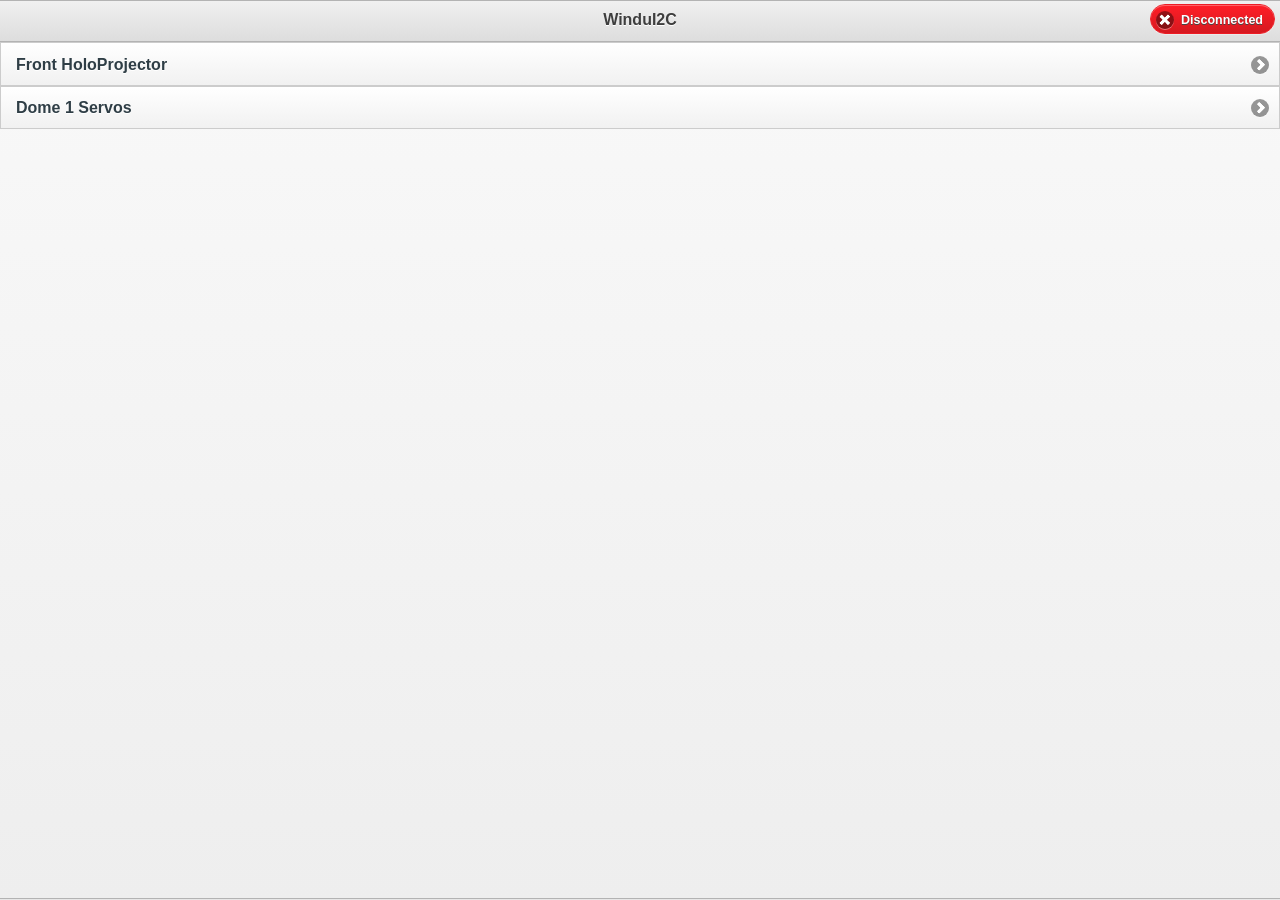
==== commit 960b9d65: "Began work with 16 servo controller" ====
--- a/wwwTest/index.html
+++ b/wwwTest/index.html
@@ -188,6 +188,19 @@
 				SendCommand("10/0/2/" + newBrightness);
 			}
 		});		
+		
+		//------------------------------------------------------------------------
+		// OTHER FUNCTIONS
+		//------------------------------------------------------------------------
+		function BoolToInt(someBool)
+		{
+			result = 0;
+			if (someBool)
+				result = 1;
+				
+			return result;
+		}
+		
 	</script>
 	
 	<div data-role='page' id='StartPage'>
@@ -197,17 +210,8 @@
 		</div>
 		<div data-role='content'>
 			<ul data-role='listview'>
-				<li data-theme="a"><a href='#TopHPPage'>Top HoloProjector</a></li>
-				<li data-theme="a"><a href='#FrontHPPagge'>Front HoloProjector</a></li>
-				<li data-theme="a"><a href='#RearHPPage'>Rear HoloProjector</a></li>
-				<li data-theme="a"><a href='#MagicPanelPage'>Magic Panel</a></li>
-<!--				<li data-theme="a"><a href='#FrontTopLogic'>Front Top Logic</a></li>-->
-<!--				<li data-theme="a"><a href='#FrontBottomLogic'>Front Bottom Logic</a></li>-->
-				<li data-theme="a"><a href='#FrontPSI'>Front Process State Indicator</a></li>
-<!--				<li data-theme="a"><a href='#RearLogic'>Rear Logic</a></li>-->
-				<li data-theme="a"><a href='#RearPSI'>Rear Process State Indicator</a></li>
-				<li data-theme="a"><a href='#BodySoundPage'>Body Sound Control</a></li>
-				<li data-theme="a"><a href='#DomePage'>Dome</a></li>
+				<li data-theme="a"><a href='#FrontHPPage'>Front HoloProjector</a></li>
+				<li data-theme="a"><a href='#Dome1ServoPage'>Dome 1 Servos</a></li>
 			</ul>
 		</div>
 		<footer id="contantfooter-wrapper">
@@ -221,54 +225,7 @@
 		</footer>
 	</div>
 	
-	<div data-role='page' id='DomePage' data-add-back-btn='true'>
-		<div data-role='header'>
-			<h1>Dome</h1>
-			<a href="" class="connectButton ui-btn-right" data-icon="delete" data-theme="c" onClick="WebSocketConnect();">Disconnected</a>		
-		</div>	
-		<div data-role="content">
-			<a href="#" data-role="button" data-mini="true" data-theme="c" onClick='SendCommand("128/0");'>LEFT</a>
-			<a href="#" data-role="button" data-mini="true" data-theme="c" onClick='SendCommand("128/127");'>STOP</a>
-			<a href="#" data-role="button" data-mini="true" data-theme="c" onClick='SendCommand("128/255");'>RIGHT</a>
-		</div>
-	</div>	
-	
-	<div data-role='page' id='TopHPPage' data-add-back-btn='true'>
-		<div data-role='header'>
-			<h1>Top HoloProjector</h1>
-			<a href="" class="connectButton ui-btn-right" data-icon="delete" data-theme="c" onClick="WebSocketConnect();">Disconnected</a>		
-		</div>
-		<div data-role="content">
-			<fieldset data-role="controlgroup" data-type="horizontal" data-mini="true">
-			    <input type="radio" name="Device26ColorChoice" id="Device26ColorChoiceOff" data-theme="a" onClick='SendCommand("26/2");'>
-				<label for="Device26ColorChoiceOff">Off</label>
-			    <input type="radio" name="Device26ColorChoice" id="Device26ColorChoiceWhite" data-theme="b" onClick='SendCommand("26/1");'>
-				<label for="Device26ColorChoiceWhite">White</label>
-			    <input type="radio" name="Device26ColorChoice" id="Device26ColorChoiceRed" data-theme="c" onClick='SendCommand("26/4");'>
-				<label for="Device26ColorChoiceRed">Red</label>
-			    <input type="radio" name="Device26ColorChoice" id="Device26ColorChoiceMagenta" data-theme="f" onClick='SendCommand("26/13");'>
-				<label for="Device26ColorChoiceMagenta">Magenta</label>
-			    <input type="radio" name="Device26ColorChoice" id="Device26ColorChoiceGreen" data-theme="d" onClick='SendCommand("26/5");'>
-				<label for="Device26ColorChoiceGreen">Green</label>
-			    <input type="radio" name="Device26ColorChoice" id="Device26ColorChoiceYellow" data-theme="g" onClick='SendCommand("26/8");'>
-				<label for="Device26ColorChoiceYellow">Yellow</label>
-			    <input type="radio" name="Device26ColorChoice" id="Device26ColorChoiceBlue" data-theme="e" onClick='SendCommand("26/6");'>
-				<label for="Device26ColorChoiceBlue">Blue</label>
-			    <input type="radio" name="Device26ColorChoice" id="Device26ColorChoiceCyan" data-theme="h" onClick='SendCommand("26/7");'>
-				<label for="Device26ColorChoiceCyan">Cyan</label>
-			    <input type="radio" name="Device26ColorChoice" id="Device26ColorChoiceAlarm" data-theme="a" onClick='SendCommand("26/3");'>
-				<label for="Device26ColorChoiceAlarm">Alarm</label>
-			    <input type="radio" name="Device26ColorChoice" id="Device26ColorChoiceLeia" data-theme="a" onClick='SendCommand("26/9");'>
-				<label for="Device26ColorChoiceLeia">Leia</label>
-			    <input type="radio" name="Device26ColorChoice" id="Device26ColorChoiceDisco" data-theme="a" onClick='SendCommand("26/10");'>
-				<label for="Device26ColorChoiceDisco">Disco</label>
-			    <input type="radio" name="Device26ColorChoice" id="Device26ColorChoiceFailure" data-theme="a" onClick='SendCommand("26/11");'>
-				<label for="Device26ColorChoiceFailure">Failure</label>
-			</fieldset>
-		</div>
-	</div>
-	
-	<div data-role='page' id='FrontHPPagge' data-add-back-btn='true'>
+	<div data-role='page' id='FrontHPPage' data-add-back-btn='true'>
 		<div data-role='header'>
 			<h1>Front HoloProjector</h1>
 			<a href="" class="connectButton ui-btn-right" data-icon="delete" data-theme="c" onClick="WebSocketConnect();">Disconnected</a>		
@@ -276,32 +233,32 @@
 		<div data-role="content">
 			<h1>Color</h1>
 			<fieldset data-role="controlgroup" data-type="horizontal" data-mini="true">
-			    <input type="radio" name="Device26ColorChoice" id="Device26ColorChoiceBlack" data-theme="b" onClick='SendCommand("25/1");'>
-				<label for="Device26ColorChoiceBlack">Black</label>
-			    <input type="radio" name="Device26ColorChoice" id="Device26ColorChoiceWhite" data-theme="b" onClick='SendCommand("25/2");'>
-				<label for="Device26ColorChoiceWhite">White</label>
-			    <input type="radio" name="Device26ColorChoice" id="Device26ColorChoiceRed" data-theme="b" onClick='SendCommand("25/3");'>
-				<label for="Device26ColorChoiceRed">Red</label>
-			    <input type="radio" name="Device26ColorChoice" id="Device26ColorChoiceGreen" data-theme="b" onClick='SendCommand("25/4");'>
-				<label for="Device26ColorChoiceGreen">Green</label>
-			    <input type="radio" name="Device26ColorChoice" id="Device26ColorChoiceBlue" data-theme="b" onClick='SendCommand("25/5");'>
-				<label for="Device26ColorChoiceBlue">Blue</label>
-			    <input type="radio" name="Device26ColorChoice" id="Device26ColorChoiceMagenta" data-theme="b" onClick='SendCommand("25/6");'>
-				<label for="Device26ColorChoiceMagenta">Magenta</label>
-			    <input type="radio" name="Device26ColorChoice" id="Device26ColorChoiceYellow" data-theme="b" onClick='SendCommand("25/7");'>
-				<label for="Device26ColorChoiceYellow">Yellow</label>
-			    <input type="radio" name="Device26ColorChoice" id="Device26ColorChoiceCyan" data-theme="b" onClick='SendCommand("25/8");'>
-				<label for="Device26ColorChoiceCyan">Cyan</label>
-			    <input type="radio" name="Device26ColorChoice" id="Device26ColorChoiceCustom" data-theme="b" onClick='SendCommand("25/9/" + $("#Device26RedSlider").val() + "/" + $("#Device26GreenSlider").val() + "/" + $("#Device26BlueSlider").val());'>
-				<label for="Device26ColorChoiceCustom">Custom</label>
+			    <input type="radio" name="Device25ColorChoice" id="Device25ColorChoiceBlack" data-theme="b" onClick='SendCommand("25/1");'>
+				<label for="Device25ColorChoiceBlack">Black</label>
+			    <input type="radio" name="Device25ColorChoice" id="Device25ColorChoiceWhite" data-theme="b" onClick='SendCommand("25/2");'>
+				<label for="Device25ColorChoiceWhite">White</label>
+			    <input type="radio" name="Device25ColorChoice" id="Device25ColorChoiceRed" data-theme="b" onClick='SendCommand("25/3");'>
+				<label for="Device25ColorChoiceRed">Red</label>
+			    <input type="radio" name="Device25ColorChoice" id="Device25ColorChoiceGreen" data-theme="b" onClick='SendCommand("25/4");'>
+				<label for="Device25ColorChoiceGreen">Green</label>
+			    <input type="radio" name="Device25ColorChoice" id="Device25ColorChoiceBlue" data-theme="b" onClick='SendCommand("25/5");'>
+				<label for="Device25ColorChoiceBlue">Blue</label>
+			    <input type="radio" name="Device25ColorChoice" id="Device25ColorChoiceMagenta" data-theme="b" onClick='SendCommand("25/6");'>
+				<label for="Device25ColorChoiceMagenta">Magenta</label>
+			    <input type="radio" name="Device25ColorChoice" id="Device25ColorChoiceYellow" data-theme="b" onClick='SendCommand("25/7");'>
+				<label for="Device25ColorChoiceYellow">Yellow</label>
+			    <input type="radio" name="Device25ColorChoice" id="Device25ColorChoiceCyan" data-theme="b" onClick='SendCommand("25/8");'>
+				<label for="Device25ColorChoiceCyan">Cyan</label>
+			    <input type="radio" name="Device25ColorChoice" id="Device25ColorChoiceCustom" data-theme="b" onClick='SendCommand("25/9/" + $("#Device25RedSlider").val() + "/" + $("#Device25GreenSlider").val() + "/" + $("#Device25BlueSlider").val());'>
+				<label for="Device25ColorChoiceCustom">Custom</label>
 			</fieldset>			
 			<fieldset>
-				<label for="Device26RedSlider">Red:</label>
-				<input data-theme="b" type="range" name="Device26RedSlider" id="Device26RedSlider" min="0" max="255" value="255">
-				<label for="Device26GreenSlider">Green:</label>
-				<input data-theme="b" type="range" name="Device26GreenSlider" id="Device26GreenSlider" min="0" max="255" value="255">
-				<label for="Device26BlueSlider">Blue:</label>
-				<input data-theme="b" type="range" name="Device26BlueSlider" id="Device26BlueSlider" min="0" max="255" value="255">
+				<label for="Device25RedSlider">Red:</label>
+				<input data-theme="b" type="range" name="Device25RedSlider" id="Device25RedSlider" min="0" max="255" value="255">
+				<label for="Device25GreenSlider">Green:</label>
+				<input data-theme="b" type="range" name="Device25GreenSlider" id="Device25GreenSlider" min="0" max="255" value="255">
+				<label for="Device25BlueSlider">Blue:</label>
+				<input data-theme="b" type="range" name="Device25BlueSlider" id="Device25BlueSlider" min="0" max="255" value="255">
 			</fieldset>
 			<h1>Activity Modes</h1>
 			<fieldset data-role="controlgroup" data-type="horizontal" data-mini="true">
@@ -386,276 +343,39 @@
 		</div>
 	</div>
 	
-	<div data-role='page' id='RearHPPage' data-add-back-btn='true'>
+	<div data-role='page' id='Dome1ServoPage' data-add-back-btn='true'>
 		<div data-role='header'>
-			<h1>Rear HoloProjector</h1>
+			<h1>Dome 1 Servos</h1>
 			<a href="" class="connectButton ui-btn-right" data-icon="delete" data-theme="c" onClick="WebSocketConnect();">Disconnected</a>		
 		</div>
 		<div data-role="content">
 			<fieldset data-role="controlgroup" data-type="horizontal" data-mini="true">
-			    <input type="radio" name="Device26ColorChoice" id="Device26ColorChoiceOff" data-theme="a" onClick='SendCommand("27/2");'>
-				<label for="Device26ColorChoiceOff">Off</label>
-			    <input type="radio" name="Device26ColorChoice" id="Device26ColorChoiceWhite" data-theme="b" onClick='SendCommand("27/1");'>
-				<label for="Device26ColorChoiceWhite">White</label>
-			    <input type="radio" name="Device26ColorChoice" id="Device26ColorChoiceRed" data-theme="c" onClick='SendCommand("27/4");'>
-				<label for="Device26ColorChoiceRed">Red</label>
-			    <input type="radio" name="Device26ColorChoice" id="Device26ColorChoiceMagenta" data-theme="f" onClick='SendCommand("27/13");'>
-				<label for="Device26ColorChoiceMagenta">Magenta</label>
-			    <input type="radio" name="Device26ColorChoice" id="Device26ColorChoiceGreen" data-theme="d" onClick='SendCommand("27/5");'>
-				<label for="Device26ColorChoiceGreen">Green</label>
-			    <input type="radio" name="Device26ColorChoice" id="Device26ColorChoiceYellow" data-theme="g" onClick='SendCommand("27/8");'>
-				<label for="Device26ColorChoiceYellow">Yellow</label>
-			    <input type="radio" name="Device26ColorChoice" id="Device26ColorChoiceBlue" data-theme="e" onClick='SendCommand("27/6");'>
-				<label for="Device26ColorChoiceBlue">Blue</label>
-			    <input type="radio" name="Device26ColorChoice" id="Device26ColorChoiceCyan" data-theme="h" onClick='SendCommand("27/7");'>
-				<label for="Device26ColorChoiceCyan">Cyan</label>
-			    <input type="radio" name="Device26ColorChoice" id="Device26ColorChoiceAlarm" data-theme="a" onClick='SendCommand("27/3");'>
-				<label for="Device26ColorChoiceAlarm">Alarm</label>
-			    <input type="radio" name="Device26ColorChoice" id="Device26ColorChoiceLeia" data-theme="a" onClick='SendCommand("27/9");'>
-				<label for="Device26ColorChoiceLeia">Leia</label>
-			    <input type="radio" name="Device26ColorChoice" id="Device26ColorChoiceDisco" data-theme="a" onClick='SendCommand("27/10");'>
-				<label for="Device26ColorChoiceDisco">Disco</label>
-			    <input type="radio" name="Device26ColorChoice" id="Device26ColorChoiceFailure" data-theme="a" onClick='SendCommand("27/11");'>
-				<label for="Device26ColorChoiceFailure">Failure</label>
-			</fieldset>
-		</div>
-	</div>	
-	
-	<div data-role='page' id='MagicPanelPage' data-add-back-btn='true'>
-		<div data-role='header'>
-			<h1>Magic Panel</h1>
-			<a href="" class="connectButton ui-btn-right" data-icon="delete" data-theme="c" onClick="WebSocketConnect();">Disconnected</a>		
-		</div>
-		<div data-role="content">
-			<fieldset data-role="controlgroup" data-type="horizontal" data-mini="true">
-			    <input type="radio" name="Device20Choice" id="Device20Off" data-theme="a" onClick='SendCommand("20/1");'>
-				<label for="Device20Off">Off</label>
-			    <input type="radio" name="Device20Choice" id="Device20On" data-theme="a" onClick='SendCommand("20/0");'>
-				<label for="Device20On">On</label>
-			    <input type="radio" name="Device20Choice" id="Device20Random" data-theme="a" onClick='SendCommand("20/4");'>
-				<label for="Device20Random">Random</label>
-			    <input type="radio" name="Device20Choice" id="Device20Alarm" data-theme="a" onClick='SendCommand("20/3/0");'>
-				<label for="Device20Alarm">Alarm</label>
-			    <input type="radio" name="Device20Choice" id="Device20TopBottom" data-theme="a" onClick='SendCommand("20/3/1");'>
-				<label for="Device20TopBottom">Top Bottom</label>
-			    <input type="radio" name="Device20Choice" id="Device20LeftRight" data-theme="a" onClick='SendCommand("20/3/2");'>
-				<label for="Device20LeftRight">Left Right</label>
-			    <input type="radio" name="Device20Choice" id="Device20Quad" data-theme="a" onClick='SendCommand("20/3/3");'>
-				<label for="Device20Quad">Quad</label>
-			    <input type="radio" name="Device20Choice" id="Device20QuadCounterClockwise" data-theme="a" onClick='SendCommand("20/3/4");'>
-				<label for="Device20QuadCounterClockwise">Quad Counter-clockwise</label>
-			    <input type="radio" name="Device20Choice" id="Device20QuadClockwise" data-theme="a" onClick='SendCommand("20/3/5");'>
-				<label for="Device20QuadClockwise">Quad Clockwise</label>
-			    <input type="radio" name="Device20Choice" id="Device20HorizontalUp" data-theme="a" onClick='SendCommand("20/3/6");'>
-				<label for="Device20HorizontalUp">Horizontal Up</label>
-			    <input type="radio" name="Device20Choice" id="Device20HorizontalDown" data-theme="a" onClick='SendCommand("20/3/7");'>
-				<label for="Device20HorizontalDown">Horizontal Down</label>
-			    <input type="radio" name="Device20Choice" id="Device20HorizontalOscillate" data-theme="a" onClick='SendCommand("20/3/8");'>
-				<label for="Device20HorizontalOscillate">Horizontal Oscillate</label>
-			    <input type="radio" name="Device20Choice" id="Device20VerticalUp" data-theme="a" onClick='SendCommand("20/3/9");'>
-				<label for="Device20VerticalUp">Vertical Up</label>
-			    <input type="radio" name="Device20Choice" id="Device20VerticalDown" data-theme="a" onClick='SendCommand("20/3/10");'>
-				<label for="Device20VerticalDown">Vertical Down</label>
-			    <input type="radio" name="Device20Choice" id="Device20VerticalOscillate" data-theme="a" onClick='SendCommand("20/3/11");'>
-				<label for="Device20VerticalOscillate">Vertical Oscillate</label>
-			    <input type="radio" name="Device20Choice" id="Device20PixelOne" data-theme="a" onClick='SendCommand("20/3/12");'>
-				<label for="Device20PixelOne">Pixel One</label>
-			    <input type="radio" name="Device20Choice" id="Device20PixelTwo" data-theme="a" onClick='SendCommand("20/3/13");'>
-				<label for="Device20PixelTwo">Pixel Two</label>
-			    <input type="radio" name="Device20Choice" id="Device20PixelRandom" data-theme="a" onClick='SendCommand("20/3/14");'>
-				<label for="Device20PixelRandom">Pixel Random</label>
-			    <input type="radio" name="Device20Choice" id="Device20String" data-theme="a" onClick='SendCommand("20/3/15");'>
-				<label for="Device20String">String</label>
-			</fieldset>
-			<div data-role="fieldcontain">
-				<label for="magicPanelBrightness">Brightness:</label>
-				<input data-theme="a" type="range" id="magicPanelBrightness" value="15" min="0" max="15"  />
-			</div>
-		</div>
-	</div>	
-	
-	<div data-role='page' id='FrontTopLogic' data-add-back-btn='true'>
-		<div data-role='header'>
-			<h1>Front Top Logic</h1>
-			<a href="" class="connectButton ui-btn-right" data-icon="delete" data-theme="c" onClick="WebSocketConnect();">Disconnected</a>		
-		</div>
-		<div data-role="content">
-			Front Top Logic Content Goes Here
-		</div>
-	</div>	
-	
-	<div data-role='page' id='FrontBottomLogic' data-add-back-btn='true'>
-		<div data-role='header'>
-			<h1>Front Bottom Logic</h1>
-			<a href="" class="connectButton ui-btn-right" data-icon="delete" data-theme="c" onClick="WebSocketConnect();">Disconnected</a>		
-		</div>
-		<div data-role="content">
-			Front Bottom Logic Content Goes Here
-		</div>
-	</div>	
-
-	<div data-role='page' id='FrontPSI' data-add-back-btn='true'>
-		<div data-role='header'>
-			<h1>Front Process State Indicator</h1>
-			<a href="" class="connectButton ui-btn-right" data-icon="delete" data-theme="c" onClick="WebSocketConnect();">Disconnected</a>		
-		</div>
-		<div data-role="content">
-			<fieldset data-role="controlgroup" data-type="horizontal" data-mini="true">
-				<input type="radio" name="Device11Choice" id="Device11Off" data-theme="a" onClick='SendCommand("11/1/1");'>
-				<label for="Device11Off">Off</label>
-				<input type="radio" name="Device11Choice" id="Device11On" data-theme="a" onClick='SendCommand("11/1/0");'>
-				<label for="Device11On">On</label>
-				<input type="radio" name="Device11Choice" id="Device11Normal" data-theme="a" onClick='SendCommand("11/1/3/0");'>
-				<label for="Device11Normal">Normal</label>
-				<input type="radio" name="Device11Choice" id="Device11Alarm" data-theme="a" onClick='SendCommand("11/1/3/1");'>
-				<label for="Device11Alarm">Alarm</label>
-				<input type="radio" name="Device11Choice" id="Device11Spin" data-theme="a" onClick='SendCommand("11/1/3/2");'>
-				<label for="Device11Spin">Spin</label>
-				<input type="radio" name="Device11Choice" id="Device11Ring" data-theme="a" onClick='SendCommand("11/1/3/3");'>
-				<label for="Device11Ring">Ring</label>
-				<input type="radio" name="Device11Choice" id="Device11UpDown" data-theme="a" onClick='SendCommand("11/1/3/4");'>
-				<label for="Device11UpDown">UpDown</label>
-				<input type="radio" name="Device11Choice" id="Device11LeftRight" data-theme="a" onClick='SendCommand("11/1/3/5");'>
-				<label for="Device11LeftRight">LeftRight</label>
-			</fieldset>
-			<div data-role="fieldcontain">
-				<label for="frontPSIBrightness">Brightness:</label>
-				<input data-theme="a" type="range" id="frontPSIBrightness" value="15" min="0" max="15"  />
-			</div>
-		</div>
-	</div>	
-
-	<div data-role='page' id='RearLogic' data-add-back-btn='true'>
-		<div data-role='header'>
-			<h1>Rear Logic</h1>
-			<a href="" class="connectButton ui-btn-right" data-icon="delete" data-theme="c" onClick="WebSocketConnect();">Disconnected</a>		
-		</div>
-		<div data-role="content">
-			Rear Logic Content Goes Here
-		</div>
-	</div>	
-
-	<div data-role='page' id='RearPSI' data-add-back-btn='true'>
-		<div data-role='header'>
-			<h1>Rear Process State Indicator</h1>
-			<a href="" class="connectButton ui-btn-right" data-icon="delete" data-theme="c" onClick="WebSocketConnect();">Disconnected</a>		
-		</div>
-		<div data-role="content">
-			<fieldset data-role="controlgroup" data-type="horizontal" data-mini="true">
-				<input type="radio" name="Device10Choice" id="Device10Off" data-theme="a" onClick='SendCommand("10/1/1");'>
-				<label for="Device10Off">Off</label>
-				<input type="radio" name="Device10Choice" id="Device10On" data-theme="a" onClick='SendCommand("10/1/0");'>
-				<label for="Device10On">On</label>
-				<input type="radio" name="Device10Choice" id="Device10Normal" data-theme="a" onClick='SendCommand("10/1/3/0");'>
-				<label for="Device10Normal">Normal</label>
-				<input type="radio" name="Device10Choice" id="Device10Alarm" data-theme="a" onClick='SendCommand("10/1/3/1");'>
-				<label for="Device10Alarm">Alarm</label>
-				<input type="radio" name="Device10Choice" id="Device10Spin" data-theme="a" onClick='SendCommand("10/1/3/2");'>
-				<label for="Device10Spin">Spin</label>
-				<input type="radio" name="Device10Choice" id="Device10Ring" data-theme="a" onClick='SendCommand("10/1/3/3");'>
-				<label for="Device10Ring">Ring</label>
-				<input type="radio" name="Device10Choice" id="Device10UpDown" data-theme="a" onClick='SendCommand("10/1/3/4");'>
-				<label for="Device10UpDown">UpDown</label>
-				<input type="radio" name="Device10Choice" id="Device10LeftRight" data-theme="a" onClick='SendCommand("10/1/3/5");'>
-				<label for="Device10LeftRight">LeftRight</label>
-			</fieldset>
-			<div data-role="fieldcontain">
-				<label for="rearPSIBrightness">Brightness:</label>
-				<input data-theme="a" type="range" id="rearPSIBrightness" value="15" min="0" max="15"  />
-			</div>
-		</div>
-	</div>	
-
-	<div data-role='page' id='BodySoundPage' data-add-back-btn='true'>
-		<div data-role='header'>
-			<h1>Body Sound Control</h1>
-			<a href="" class="connectButton ui-btn-right" data-icon="delete" data-theme="c" onClick="WebSocketConnect();">Disconnected</a>		
-		</div>
-		<div data-role="content">
-			<div data-role="fieldcontain">
-				<label for="bodyVolume">Body Volume:</label>
-				<input data-theme="a" type="range" id="bodyVolume" value="50" min="0" max="255" step="5" />
-			</div>
-			<div data-role="fieldcontain">
-			    <label for="bodySoundSelection">Sound Selection:</label>
-				<select name="bodySoundSelection" id="bodySoundSelection" data-theme="a" data-mini="true">
-				    <option>Choose..</option>
-				    <optgroup label="Common">
-				        <option value="130/1">001Scream</option>
-				        <option value="130/2">002Chort</option>
-				        <option value="130/3">003Doodo</option>
-				        <option value="130/4">004WolfW</option>
-				        <option value="130/5">005Leia</option>
-				        <option value="130/6">006Short</option>
-				        <option value="130/7">007Patro</option>
-				        <option value="130/8">008Annoy</option>
-				    </optgroup>
-					<optgroup label="Music">
-				        <option value="130/9">009Theme</option>
-				        <option value="130/10">010Canti</option>
-				        <option value="130/11">011Emper</option>
-				        <option value="130/12">012Choru</option>
-					</optgroup>
-					<optgroup label="Alarm">
-				        <option value="130/13">013Alarm</option>
-				        <option value="130/14">014Alarm</option>
-				        <option value="130/15">015Alarm</option>
-				        <option value="130/16">016Alarm</option>
-					</optgroup>
-					<optgroup label="Miscellaneous">
-				        <option value="130/17">017Misc3</option>
-				        <option value="130/18">018Misc7</option>
-				        <option value="130/19">019Misc1</option>
-				        <option value="130/20">020Misc1</option>
-				        <option value="130/21">021Misc1</option>
-				        <option value="130/22">022Misc2</option>
-				        <option value="130/23">023Misc3</option>
-				        <option value="130/24">024Misc3</option>
-					</optgroup>
-					<optgroup label="Oooh">
-				        <option value="130/25">025Ooh1</option>
-				        <option value="130/26">026Ooh2</option>
-				        <option value="130/27">027Ooh3</option>
-				        <option value="130/28">028Ooh4</option>
-				        <option value="130/29">029Ooh5</option>
-				        <option value="130/30">030Ooh6</option>
-				        <option value="130/31">031Ooh7</option>
-					</optgroup>
-					<optgroup label="Sent">
-				        <option value="130/32">032Sent1</option>
-				        <option value="130/33">033Sent2</option>
-				        <option value="130/34">034Sent3</option>
-				        <option value="130/35">035Sent4</option>
-				        <option value="130/36">036Sent5</option>
-				        <option value="130/37">037Sent6</option>
-				        <option value="130/38">038Sent7</option>
-				        <option value="130/39">039Sent8</option>
-				        <option value="130/40">040Sent9</option>
-				        <option value="130/41">041Sent1</option>
-				        <option value="130/42">042Sent1</option>
-				        <option value="130/43">043Sent1</option>
-				        <option value="130/44">044Sent1</option>
-				        <option value="130/45">045Sent1</option>
-				        <option value="130/46">046Sent1</option>
-				        <option value="130/47">047Sent1</option>
-				        <option value="130/48">048Sent1</option>
-				        <option value="130/49">049Sent1</option>
-				        <option value="130/50">050Sent1</option>
-				        <option value="130/51">051Sent2</option>
-					</optgroup>
-					<optgroup label="Hum">
-				        <option value="130/52">052Hum19</option>
-				        <option value="130/53">053Hum20</option>
-					</optgroup>
-				</select>
-				<a href="#" data-role="button" data-mini="true" data-theme="d" onClick='BodyPlaySound();'>Play Sound</a>
-				<a href="#" data-role="button" data-mini="true" data-theme="c" onClick='BodyStopSound();'>Stop Sound</a>
-			</div>
+				<input type="checkbox" name="DomeServo0" id="DomeServo0" data-theme="b" onClick='SendCommand("64/0/" + BoolToInt($("#DomeServo0").is(":checked")));'>
+				<label for="DomeServo0">PP1</label>
+				<input type="checkbox" name="DomeServo1" id="DomeServo1" data-theme="b" onClick='SendCommand("64/1/" + BoolToInt($("#DomeServo1").is(":checked")));'>
+				<label for="DomeServo1">PP2</label>
+				<input type="checkbox" name="DomeServo2" id="DomeServo2" data-theme="b" onClick='SendCommand("64/2/" + BoolToInt($("#DomeServo2").is(":checked")));'>
+				<label for="DomeServo2">PP5</label>
+				<input type="checkbox" name="DomeServo3" id="DomeServo3" data-theme="b" onClick='SendCommand("64/3/" + BoolToInt($("#DomeServo3").is(":checked")));'>
+				<label for="DomeServo3">PP6</label>
+				<input type="checkbox" name="DomeServo4" id="DomeServo4" data-theme="b" onClick='SendCommand("64/4/" + BoolToInt($("#DomeServo4").is(":checked")));'>
+				<label for="DomeServo4">TOP</label>
+				<input type="checkbox" name="DomeServo5" id="DomeServo5" data-theme="b" onClick='SendCommand("64/5/" + BoolToInt($("#DomeServo5").is(":checked")));'>
+				<label for="DomeServo5">P1</label>
+				<input type="checkbox" name="DomeServo6" id="DomeServo6" data-theme="b" onClick='SendCommand("64/6/" + BoolToInt($("#DomeServo6").is(":checked")));'>
+				<label for="DomeServo6">P2</label>
+				<input type="checkbox" name="DomeServo7" id="DomeServo7" data-theme="b" onClick='SendCommand("64/7/" + BoolToInt($("#DomeServo7").is(":checked")));'>
+				<label for="DomeServo7">P3</label>
+				<input type="checkbox" name="DomeServo8" id="DomeServo8" data-theme="b" onClick='SendCommand("64/8/" + BoolToInt($("#DomeServo8").is(":checked")));'>
+				<label for="DomeServo8">P4</label>
+				<input type="checkbox" name="DomeServo9" id="DomeServo9" data-theme="b" onClick='SendCommand("64/9/" + BoolToInt($("#DomeServo9").is(":checked")));'>
+				<label for="DomeServo9">P7</label>
+				<input type="checkbox" name="DomeServo10" id="DomeServo10" data-theme="b" onClick='SendCommand("64/10/" + BoolToInt($("#DomeServo10").is(":checked")));'>
+				<label for="DomeServo10">P10</label>
+			</fieldset>
 		</div>
 	</div>
 	
-	<!--<script src="js/stick.js" type="text/javascript"></script>
-	<script src="js/r2d2stk.js" type="text/javascript"></script>
-	-->
+
 </body>
 </html>
